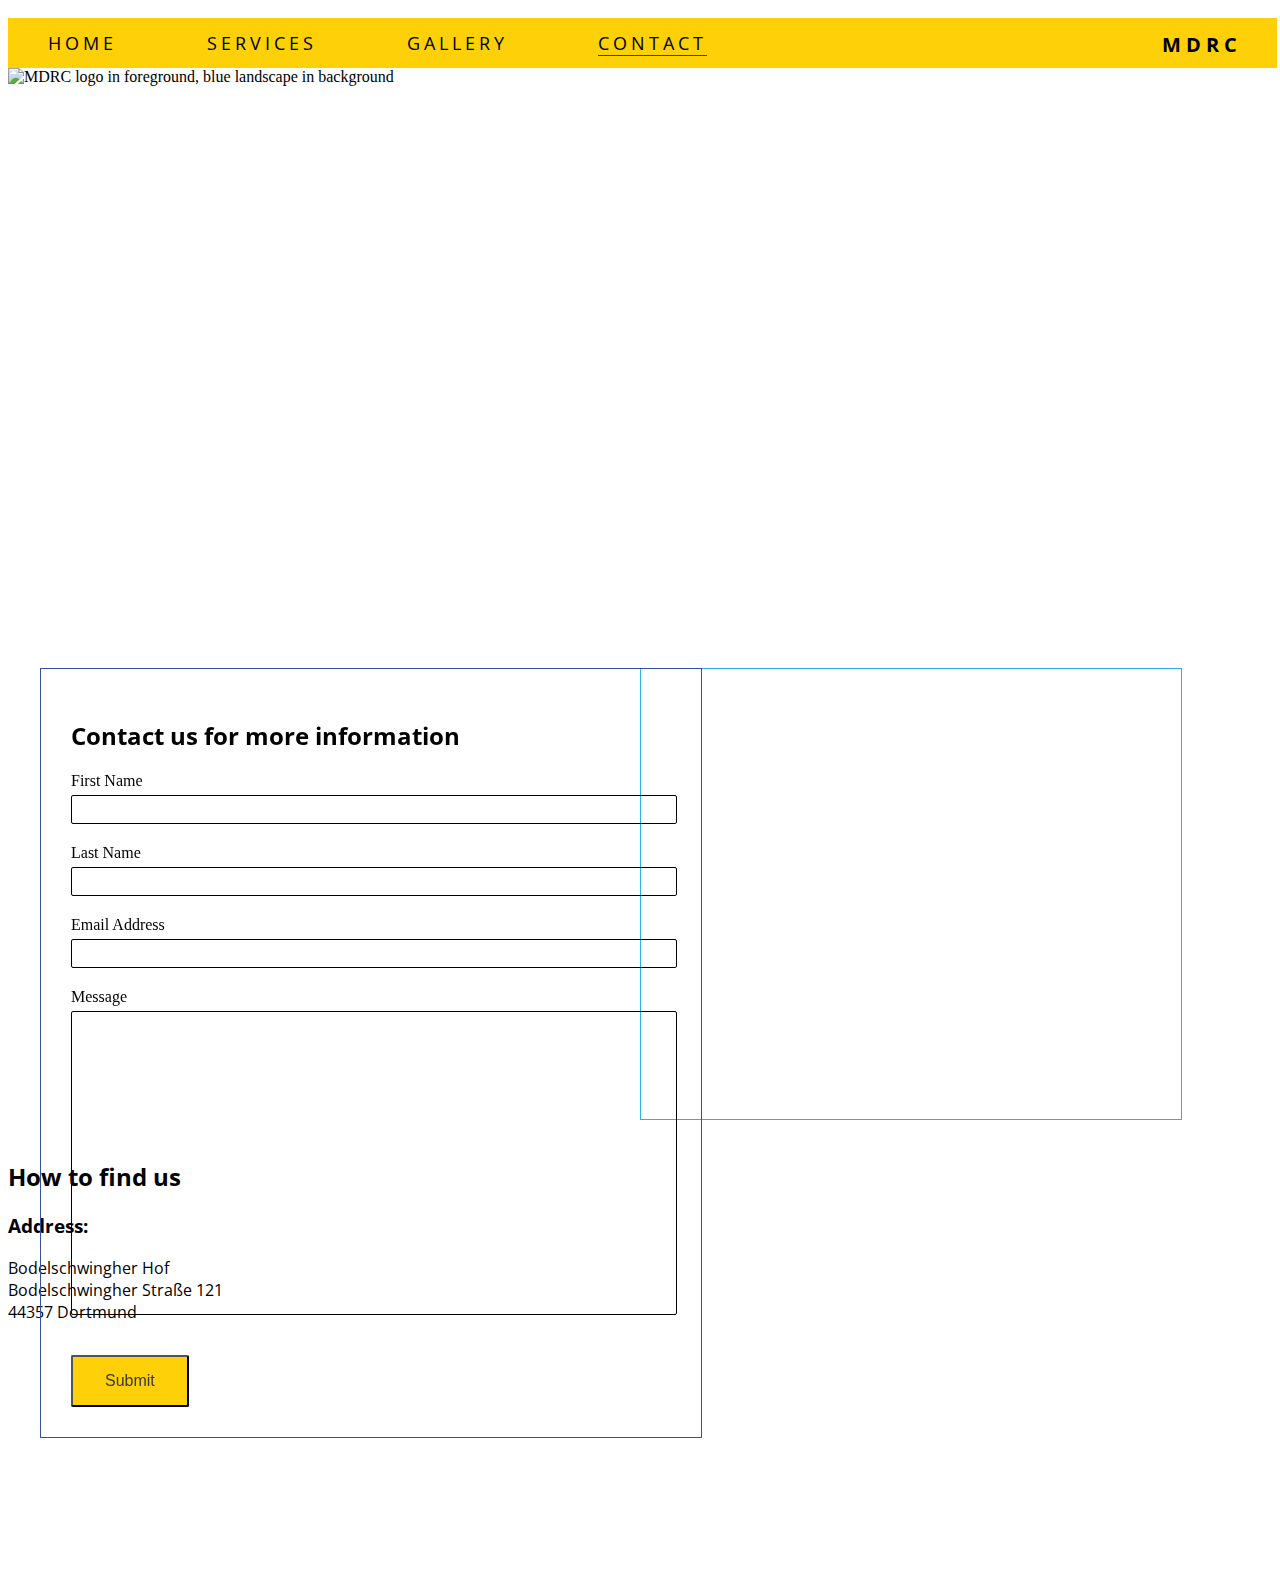
==== contact.html @ e0f1fde0 "Contact form changes" ====
<!DOCTYPE html>
<html lang="en">
<head>
    <meta charset="UTF-8">
    <meta http-equiv="X-UA-Compatible" content="IE=edge">
    <meta name="viewport" content="width=device-width, initial-scale=1.0">
    <title>Document</title><!-- CSS Link -->
    <link rel="stylesheet" href="assets/css/style.css">
    <title>Milford and District Resource Centre | Contact</title>
         <a href="index.html" aria-label="Takes you back to the home page.">  
         <h1 id="logo" >MDRC</h1> 
         </a> 
<!-- favicon -->
    <link rel="icon" href="assets/images/favicon-16x16.png" type="image/png">
<!--- Navigation --->
    <nav>
        <ul id="menu">
            <li>
            <a href="index.html"> Home </a>
            </li>
            <li>
            <a href="services.html"> Services </a>
             </li>
            <li>
            <a href="gallery.html"> Gallery </a>
            </li>
            <li>
            <a href="contact.html" class="active"> Contact </a>
            </li>
        </ul>
    </nav>
<!-- header -->
    <header>
        <section id="header-image">
             <img src="assets/images/contact-page.png" class="header-image" alt="MDRC logo in foreground, blue landscape in background">   
        </section>
    </header>
<body>
    <section class="form-section">
        <form class="contact-form" method="POST" action="https://formdump.codeinstitute.net/">
            <h2>Contact us for more information</h2>
            <label for="fname">First Name</label>
            <input id="fname" class="text-input" type="text" name="first_name" required />
            <label for="lname">Last Name</label>
            <input id="lname" class="text-input" type="text"  name="last_name" required />
            <label for="email">Email Address</label>
            <input id="email" class="text-input" type="email" name="email_address" required/>
            <label for="message">Message</label>
            <input id="message" class="message-input" type="text" name="message" required/>
            
            <input class="submit-button"  type="submit" value="Submit"/>
        </form>

 <!------embeded Google Maps -------->  
        <section id="map">
            <div class="flex-grow-1 border border-2 rounded mb-3 ratio ratio-16x9">
                <iframe src="https://www.google.com/maps/embed?pb=!1m14!1m8!1m3!1d9133.414875363636!2d-7.6994824!3d55.0895701!3m2!1i1024!2i768!4f13.1!3m3!1m2!1s0x0%3A0x1295c52d66ece440!2sMilford%20%26%20District%20Resource%20Centre!5e0!3m2!1sen!2sie!4v1636887303300!5m2!1sen!2sie" width="600" height="450" style="border:0;" allowfullscreen="" loading="lazy"></iframe></div>
        </section> 
        
        <div class="find-us">
            <h2 class="find-us-heading">How to find us</h2>
            <div class="row">
                <div class="col-3 col-md-4 col-lg-3">
                    <h3 class="fs-6">Address:</h3>
                </div>
                <div class="col-9">
                    <p>
                        Bodelschwingher Hof
                        <br>
                        Bodelschwingher Straße 121
                        <br>
                        44357 Dortmund
                    </p>
                </div>
            </div>
 </section> 
    
</body>
</html>
---- assets/css/style.css ----
@import url('https://fonts.googleapis.com/css2?family=Open+Sans&display=swap');

/*--- Logo ---*/

#logo {
    float:right;
    text-transform: uppercase;
    letter-spacing: 5px;
    text-decoration: none;
    color: black;
    font-size: 20px;
    font-family: Open Sans ;
    margin-right: 30px;
    margin-bottom: 10px;}

/* ---- Heading ----*/

h1, h2, h3, p, nav, menu{
                        font-family: Open Sans;}

/* Header Image */

#header-image {
            height: 550px;
            width: 100%;
            overflow: hidden;
            position: relative;}

/* Navigation */

nav{
    height: 5px;
    width: 100%;}

nav ul {background-color: #fdd008;
        width: 97.2%;
        height:50px;}

#menu {
        font-size: 110%;
        letter-spacing: 4px;}

#menu {
        line-height: 50px;}

#menu li {
         text-transform: uppercase;
         float: left;
         list-style-type: none;
         margin-right: 90px;}

#menu a {
    text-decoration: none;
    color: inherit;}

#menu a:hover {
    border-bottom: 1px solid #3a3a3a;}

.active {
    border-bottom: 1px solid #3a3a3a;}

/*---- Welcome ----*/

#welcome h1 {
        text-align: center;
        padding-top: 20px;
        padding-bottom: 20px;
        text-transform: uppercase;}

#welcome p {
        width: 70%;
        text-align: justify;
        padding-left: 200px;}

#welcome {
       padding-bottom: 20px;}

/*---- about us text ----*/

#about-us {
        background-color: #fff;
        width: 100%;
        height: inherit;}

#about-us h1 {
        margin-left: 45%;
        padding-top: 20px;
        padding-bottom: 10px;
        text-transform: uppercase;}  

.about p {
        width: 40%;
        float: left;
        padding-left: 175px;
        text-align: justify;}

.about img {
        width: 30%;
        padding-right: 20px;
        height: 350px;
        padding-left: 70px;
        margin-bottom: 10px;}

/*---- Meet the Team ----*/

#meet-the-team {
        width:100%;}

#meet-the-team h1 { 
        padding-top: 80px;
        padding-bottom: 10px;
        text-transform: uppercase;
        padding-left: 45%;} 

#meet-the-team img {
        border-radius:50%;
        height: 200px;
        width: 200px;}
figure {
     padding: 4px;
     margin: auto;}

figcaption {
    background-color: white;
    color: black;
    font-style: italic;
    padding: 2px;
    text-align: center;
    width: 250px;}

/*---- Richard -----*/

.richard figcaption {
    margin-top: 10px;
    margin-right: 30px;}

 .richard {
        margin-left:190px;
        float: left;}

.richard img{
        margin-left: 10px;
        border-radius: 50%;}

/*---- Jean ----*/

.jean {
        margin-left: 110px;
        float: left;}

.jean img {
        margin-left: 25px;
        border-radius: 50%; }

.jean figcaption {
      margin-top: 10px;
     padding-left: 10px;}

/*---- Lesley ----*/

.lesley img {
    margin-left: 160px;
    border-radius: 50%;}

.lesley figcaption {
    margin-top: 10px;
    margin-left: 990px;}

/* ----Lynette ----*/

.lynette figcaption {
    margin-top: 10px;
    padding-right: 10px;}

.lynette{
        margin-left:190px;
        float: left;}

.lynette img{
        margin-left: 10px;
        border-radius: 50%;}

/*---- Noelle ----*/

.noelle {
        margin-left: 130px;
        float: left;}

.noelle img {
        margin-left: 25px;
        border-radius: 50%;}

.noelle figcaption {
      margin-top: 10px;
     padding-left: 10px;}

/*---- Declan ----*/

.declan img {
    margin-left: 160px;
    border-radius: 50%;}

.declan figcaption {
    margin-top: 10px;
    margin-left: 990px;}

/* Footer/ social networks */
/* footer */

#home-footer {
    height: 20px;
    background-color: #fdd008;
    margin-top: 150px;}

.social-media {
    text-align: center;}

.social-media > li {
    display: inline;}

.social-media i {
    font-size: 200%;
    margin: 1%;
    padding: 5%;
    color: black;}

/* -------------------- Gallery ----------------------- */

.gallery-heading {
    padding-left: 15%;
    text-transform: uppercase;
    padding-top: 20px;
    padding-bottom: 20px;}

#gallery-header{
    padding-left: 40px;
    width:90%;}

/* ----- Gallery Images Style -----*/
#gallery-photos {
    clear: both;
    column-count: 2;
    column-gap: 2; }

#gallery-photos > img {
    width: 100%;
padding-top: 15px;}

#gallery-footer {
    height: 20px;
    background-color: #fdd008;
    margin-top: 100px;}

/* -------------------- Services Page -------------------- */

#services-header-image {
    height: 575px;
    width: 100%;
    overflow: hidden;
    position: relative;}

#services-welcome h1, h4{
    text-align: center;
    padding-top: 20px;
    padding-bottom: 20px;
    text-transform: uppercase;
    margin-left:15%;
    width: 70%;}

#services-welcome p {
    width: 70%;
    text-align: justify;
    padding-left: 200px;}

#services-welcome {
   padding-bottom: 50px;}

#section1 {
    background-color: #2EB0E5;
    Width: 28%;
    height:  300px;
    float: left;
    margin-left: 20px;
    text-align: center;}

#section2 {
    background-color: #fff;
    Width:  28%;
    height: 300px;
    float: left;
    margin-left:100px;
    text-align: center;}

#section3 {
    background-color: #2EB0E5;
    Width:  28%;
    height: 300px;
    float: right;
    margin-right: 20px;
    text-align: center;}

#section4 {
    background-color: #fff;
    Width:  28%;
    height: 270px;
    float: left;
    margin-left: 20px;
    text-align: center;}

#section5 {
    background-color: #2EB0E5;
    Width:  28%;
    height: 300px;
    float: left;
    margin-left: 100px;
    text-align: center;}

#section6 {
    background-color: #fff;
    Width:  28%;
    height: 300px;
    float: right;
    margin-right: 20px;
    text-align: center;}

#services-list h2 {
    margin-top: 40px;
    padding-bottom: 20px;
    padding-right: 10px;
    padding-left:10px;}

#services-list p {
    padding-right: 20px;
    padding-left:20px;}

#services-list {
    margin-bottom: 80px;}

/*-----Contact Button------*/    
.btn-btn-outline-primary{
    color: #0B0B45;}

#services-footer {
    height: 20px;
    background-color: #fdd008;
    margin-top: 700px;}

/*---------------------- Contact Page  -----------------------------*/

/*---- Love running project code -----*/
/* ---- Form ----*/ 
.form-section {
    clear: left;
    background-size: cover;
    background-position: center;
    height: 900px;}

.contact-form {
    margin: 0 5% 0 0;
    color: black;
    border: 1px solid #3850a2;
    max-width: 600px;
    position: absolute;
    left: 40px;
    padding: 30px;
}

.contact-form > h2 {
    color:black;
    margin-bottom: 20px;
}

.text-input {
    background: transparent;
    color: #fafafa;
    width: 100%;
    height: 25px;
    margin: 5px 0 20px 0;
    border: 1px solid black;
    border-radius: 2px;}

.message-input{
    background: transparent;
    color: #fafafa;
    width: 100%;
    height: 300px;
    margin: 5px 0 20px 0;
    border: 1px solid black;
    border-radius: 2px;
}

.text-input:hover {
    border-color: #2EB0E5;
}

.submit-button {
    margin-top: 20px;
    border-radius: 2px;
    padding: 15px 32px 15px 32px;
    text-align: center;
    font-size: 100%;
    background-color: #fdd008;
    color: #3a3a3a;
    display: block;
}

#contact-header-image{
    height: auto;}

#image-contact{
    height: 575px;
    width: 100%;
    overflow: hidden;
    position: relative;}

#contact-header{
    padding-left:25%; 
    text-transform: uppercase;}

#contact-info{
    margin-left: 60px; 
    text-transform: uppercase;
    width: 40%;
    float: right;}

/* --- Map ---*/

#map {
    max-width: 70%;
    margin-left: 50%; 
    margin-top: 50px;
    margin-bottom: 40px;
    width:42.7%; 
    height:50%;
    border:#2EB0E5 1px solid;} 

#contact-footer {
    height: 20px;
    background-color: #fdd008;
    margin-top: 100px;}

                     /*-------Media Queries (Tablet)--------*/

                            /* Home page */

@media screen and (max-width:828px) {

    /* --------Header Image-------- */
#header-image {
    height: 500px;
    width: 90%;
    overflow: hidden;
    position: relative;
    margin-left: 40px;
    padding-top: 40px; }

/* -----Navigation -------*/
nav{ height: 10px;
     width: 100%;}

nav ul {background-color: #fdd008;
        width: 95%;
        height:60px;}

#menu {
    font-size: 16px;
    letter-spacing: 4px;}

#menu {
    line-height: 10px;}

#menu li {
    text-transform: uppercase;
    float: left;
    list-style-type: none;
    margin-right: 50px;
    padding-top:25px;}

#menu a {
    text-decoration: none;
    color: inherit;}

#menu a:hover {
    border-bottom: 1px solid #3a3a3a;}

/* -------------- Welcome ----------------- */

#welcome h1 {
    text-align: center;
    padding-top: 20px;
    padding-bottom: 20px;
    text-transform: uppercase;}

#welcome p {
    width: 90%;
    text-align: justify;
    padding-left: 40px;}

#welcome {
    padding-bottom: 20px;}

/* -----about us text----- */

#about-us {
    background-color: #fff;
    width: 100%;
    height: inherit;}

#about-us h1 {
    float:left;
    padding-top: 20px;
    padding-bottom: 20px;
    text-transform: uppercase;
    margin-left: 42%;}  

.about p {
    padding-top: 10px;
    width: 90%;
    float: left;
    padding-left: 40px;
    text-align: justify;}

.about img {
    width: 60%;
    padding-right: 20px;
    height: 350px;
    padding-left: 140px;}

/* -----Meet the Team------ */
#meet-the-team h1{
    padding-left: 260px;
    font-size: 30px;}

#meet-the-team {
    width:100%;
    margin-top:20px;} 

#meet-the-team img {
    border-radius: 50%;
    height: 200px;
    width: 200px;}

figcaption {
    font-size: large;
    width: 300px;
    margin-left:10px;}

/*----- Richard -----*/

.richard {
    float: left;
    margin-left: 2px;}

.richard  img{
    float: left;
    margin-left: 10px;
    padding-bottom: 10px;}

.richard figcaption{
    float:right;
    text-align: left;
    font-size: 24px;
    padding-left: 20px;
    width: 450px;
    padding-top:40px;}

/* ---- Jean -----*/

.jean {
    float: right;}

.jean img{
    float: right;
    padding-bottom: 10px;
    margin-left:20px;}

.jean figcaption{
    margin-left: 10px;
    text-align: right;
    width: 690px;;
    font-size: 24px;
    padding-top:40px;}
 
/*--- Lesley ---*/

.lesley {
    float: left;}

.lesley img{
    float: left;
    padding-bottom: 5px;
    margin-left: 10px;
    padding-right: 20px;
    border-radius: 50%;}

.lesley figcaption{
    text-align: left;
    width: 670px;
    margin-left: 30px;
    font-size: 24px;
    padding-top:40px;}

/*--- Lynette ----*/
.lynette {
    float: right;}

.lynette img{
    float: right;
    margin-left: 10px;
    padding-bottom: 10px;}

.lynette figcaption{
   margin-left: 10px;
    padding-top: 20px;
    text-align: right;
    width: 690px;
    font-size: 24px;
    padding-top:40px;}

/*--- Noelle ----*/

.noelle{
    float: left;
    margin-left: 20px;}

.noelle img{
    float: left;
    margin-left: 1px;
    padding-bottom: 10px;}

.noelle figcaption{
    padding-top: 20px;
    float:right;
    text-align: left;
    width: 476px;
    font-size: 24px;
    padding-top:40px;}

/* --- Declan ---- */

.declan{
    float: right;}

.declan img{
    float: right;
    margin-left: 10px;
    padding-bottom: 10px;}

.declan figcaption{
    text-align: right;
    margin-right: 40px;
    width: 670px;
    font-size: 24px;
    padding-top:40px;}

/* Footer/ social networks */
/* footer */

#home-footer {
    height: 10px;
    background-color: #fdd008;
    padding-top:20px;
    margin-top: 1304px;}

.social-media {
    text-align: center;}

.social-media > li {
    display: inline;}

.social-media i {
    font-size: 200%;
    margin: 1%;
    padding: 5%;
    color: black;}

/* -------------------- Services Page -------------------- */

#services-header-image{
    height: 500px;
    width: 710px;
    overflow: hidden;
    position: relative;
    padding-left: 20px;
    padding-top: 20px;}

#services-list{
    padding-bottom: 1400px;}

#services-welcome h1, h4{
    text-align: center;
    padding-top: 20px;
    padding-bottom: 20px;
    text-transform: uppercase;
    margin-left:15%;
    width: 70%;}

#services-welcome p {
    width: 90%;
    text-align: justify;
    padding-left: 30px;
    font-size: 20px;}

#services-welcome {
   padding-bottom: 10px;}

#h4 {
    font-size: 20px;}

#section1 {
    background-color: #2EB0E5;
    Width: 90%;
    height: 300px;
    float: left;
    margin-left: 40px;
    text-align: center;}

#section2 {
    background-color: #fff;
    Width: 90%;
    height: 300px;
    float: left;
    margin-left: 40px;
    text-align: center;}

#section3 {
    background-color: #2EB0E5;
    Width: 90%;
    height: 300px;
    float: left;
    margin-left: 40px;
    text-align: center;}

#section4 {
    background-color: #fff;
    Width: 90%;
    height: 350px;
    float: left;
    margin-left: 40px;
    text-align: center;}

#section5 {
    background-color: #2EB0E5;
    Width: 90%;
    height: 330px;
    float: left;
    margin-left: 40px;
    text-align: center;}

#section6 {
    background-color: #fff;
    Width: 90%;
    height: 300px;
    float: left;
    margin-left: 40px;
    text-align: center;}

#services-list h2 {
    margin-top: 40px;
    padding-bottom: 20px;
    padding-right: 10px;
    padding-left:10px;}

#services-list p {
    padding-right: 20px;
    padding-left:20px;}

#services-list {
    margin-bottom: 80px;}

#services-footer{
    margin-top:440px;}

/* --------------Gallery Page ---------------- */
/*--- Gallery Header ----*/

.gallery-header{
    height: 500px;
    width: 720px;
    overflow: hidden;
    position: relative;
    padding-left: 20px;
    padding-top: 20px;}

.gallery-heading{
    padding-right: 20%;
    text-align: center;}

/*--- Gallery Photos ---*/

#gallery-photos {
    clear: both;
    column-count: 1;
    column-gap: 0;}

#gallery-photos > img {
    width: 100%;}

/*---------------------- Contact Page  -----------------------------*/

#image-contact{
    height: 500px;
    width: 720px;
    overflow: hidden;
    position: relative;
    padding-left: 20px;
    padding-top: 20px;}

#contact-header{
    text-transform: uppercase;
    text-align: center;
    padding-right: 25%;}

#contact-info{
    margin-left: 40px; 
    text-transform: uppercase;
    width: 40%;
    float: left;
    text-align: left;
    padding-bottom: 20px;}

/*--- Form ---*/ 

#contact-form-p  {
    margin-left: 1px;
    margin-top: 10px; }

#contact-form {
    padding-top: 60px;}

input {
        margin-top: 20px;
        padding-left:10px;}
    
#form{ 
        text-align: left;
        width: 100%;
        margin-left: 40px;
        padding-top: 40px;}
    
#form h1{
        text-transform: uppercase;}

/*-- Map --*/

#map {
    margin-left: 40px;
    width:100%; 
    height:300px;}
}

 /* Mobile phone media querie */

@media screen and (max-width:375px) {

        /* Header Image */

#header-image {
    height: 500px;
    width: 320px;
    margin-left:20px;
    padding-top: 20px;}

/* -----Navigation------ */

nav{
    height: 10px;
    width: 94%;}

nav ul {background-color: #fdd008;
        width: 95%;
        height:70px;}

#menu {
    font-size: 90%;
    letter-spacing: 4px;}

#menu {
    line-height: 15px;}

#menu li {
    text-transform: uppercase;
    float: left;
    list-style-type: none;
    margin-right: 90px;
    padding-top: 2px;}

#menu a {
    text-decoration: none;
    color: inherit;}

#menu a:hover {
    border-bottom: 1px solid #3a3a3a;}

#logo{ padding-top: 10px}

/* -------------- Welcome ----------------- */

#welcome h1 {
        text-align: center;
        padding-top: 20px;
        padding-bottom: 20px;
        text-transform: uppercase;}

#welcome p {
        width: 90%;
        text-align: justify;
        padding-left: 20px;}

#welcome {
       padding-bottom: 20px;}

/* ------about us text------ */

#about-us {
        background-color: #fff;
        width: 100%;
        height: inherit;}

#about-us h1 {
        float:left;
        padding-top: 20px;
        padding-bottom: 20px;
        text-transform: uppercase;
        margin-left: 33%;}    

.about p {
        padding-top: 10px;
        width: 90%;
        float: left;
        padding-left: 20px;
        text-align: justify;}

.about img {
        width: 90%;
        padding-right: 20px;
        height: 270px;
        padding-left: 20px;}

/*----- Meet the Team -----*/

#meet-the-team h1{
    padding-left: 22%;}

#meet-the-team {
    margin-left: 1px;
    width:100%;
    margin-top:20px;}  

#meet-the-team img {
    border-radius: 50%;
    height: 100px;
    width: 100px;}
figcaption {
    font-size: small;
    width: 180px;
    margin-left:10px;}

/* --- Richard ---- */

.richard {
    float: left;}

.richard img{
    float: left;
    margin-left: 10px;
    padding-bottom: 10px;
    padding-top: 30px;}

.richard figcaption{
    padding-bottom: 10px;
    float:right;
    text-align: left;
    font-size: 16px;
    width:174px;}

/*-- Jean --*/

.jean {
    float: right;}

.jean img{
    float: right;
    padding-bottom: 10px;
    margin-left:20px;
    padding-top: 30px;}

.jean figcaption{
    margin-left: 10px;
    text-align: right;
    font-size: 16px;
    width:355px;
    margin-top: 10px;} 

 /*-- Lesley ---*/

.lesley {
    float: left;}

.lesley img{
    float: left;
    padding-bottom: 5px;
    border-radius: 50%;
    padding-top: 40px;} 
  
.lesley figcaption{
    padding-bottom: 10px;
    float:right;
    text-align: left;
    font-size: 16px;
    width:174px;}

/*-- Lynette ---*/    

.lynette {
    float: right;}

.lynette img{
    float: right;
    margin-left: 10px;}

.lynette figcaption{
   margin-left: 10px;
    padding-top: 20px;
    text-align: right;
    font-size: 16px;
    width:344px;}

/* --- Noelle ---*/

.noelle{
    float: left;
    margin-left: 20px;}


.noelle img{
    float: left;
    margin-left: 1px;
    padding-bottom: 10px;
    padding-top: 10px;}

.noelle figcaption{
    padding-top: 20px;
    float:right;
    text-align: left;
    font-size: 16px;
    width:208px;}

/*-- Declan --*/

.declan{
    float: right;}

.declan img{
    float: right;
    margin-left: 10px;
    padding-bottom: 10px;
    padding-top: 30px;}

.declan figcaption{
    
    text-align: right;
    margin-right: 40px;
    font-size: 16px;
    width:305px;}

/* Footer/ social networks */
/* footer */

#home-footer {
    height: 5px;
    background-color: #fdd008;
    margin-top:860px;}

.social-media {
        text-align: center;}

.social-media > li {
    display: inline;}

.social-media i {
    font-size: 200%;
    margin: 1%;
    padding: 5%;
    color: black;}

/* -------------------- Services Page -------------------- */

#services-header-image {
    height: 500px;
    width: 320px;
    padding-right: 10px;}
   
#services-welcome h1, h4{
    text-align: center;
    padding-top: 20px;
    padding-bottom: 20px;
    text-transform: uppercase;
    margin-left:15%;
    width: 70%;}

#services-welcome p {
    width: 90%;
    text-align: justify;
    padding-left: 20px;}

#services-welcome {
   padding-bottom: 10px;}

#section1 {
    background-color: #2EB0E5;
    Width: 90%;
    height: 400px;
    float: left;
    margin-left: 20px;
    text-align: center;}

#section2 {
    background-color: #fff;
    Width: 90%;
    height: 350px;
    float: left;
    margin-left: 20px;
    text-align: center;}

#section3 {
    background-color: #2EB0E5;
    Width: 90%;
    height: 350px;
    float: left;
    margin-left: 20px;
    text-align: center;}

#section4 {
    background-color: #fff;
    Width: 90%;
    height: 350px;
    float: left;
    margin-left: 20px;
    text-align: center;}

#section5 {
    background-color: #2EB0E5;
    Width: 90%;
    height: 350px;
    float: left;
    margin-left: 20px;
    text-align: center;}

#section6 {
    background-color: #fff;
    Width: 90%;
    height: 400px;
    float: left;
    margin-left: 20px;
    text-align: center;}

#services-list h2 {
    margin-top: 40px;
    padding-bottom: 20px;
    padding-right: 10px;
    padding-left:10px;}

#services-list p {
    padding-right: 20px;
    padding-left:20px;}

#services-list {
    margin-bottom: 80px;}

#services-footer {
    height: 10px;
    background-color: #fdd008;
    margin-bottom: 5px;
    margin-top: 800px;}

/* --------------Gallery Page ---------------- */

.gallery-header {
    width: 320px;}

.gallery-heading {
    text-transform: uppercase;
    padding-top: 20px;
    padding-bottom: 20px;
    text-align: center;}

#gallery-photos {
    clear: both;
    column-count: 1;
    column-gap: 0;}

#gallery-photos > img {
    width: 100%;}

#header-image-gallery{
    height: 560px;
    width: 100%;
    overflow: hidden;
    position: relative;
    margin-left: 10px;}

#gallery-footer{
    margin-top: 10px;}

/*---------------------- Contact Page  -----------------------------*/

#image-contact{
    height: 575px;
    width: 90%;
    overflow: hidden;
    position: relative;}

#contact-header h1{
    margin-left: 10px;
    text-align: center;}

#contact-info{
    margin-left: 105px; 
    text-transform: uppercase;
    width: 40%;
    float: left;
    text-align: center;
    margin-bottom: 20px;}

/* From */

#contact-form{
    margin-left: 0px; 
    margin-top: 20px;}

.contact-button {
        margin-top: 40px;}
    
#form{ 
        text-align: left;
        width: 100%;
        margin-left: 10px;}
    
/* ----- Map ----*/    

#map {
   margin-top: 50px;
    margin-bottom: 450px;
    margin-left: 30px;
    width:100%; 
    height:300px;}
}
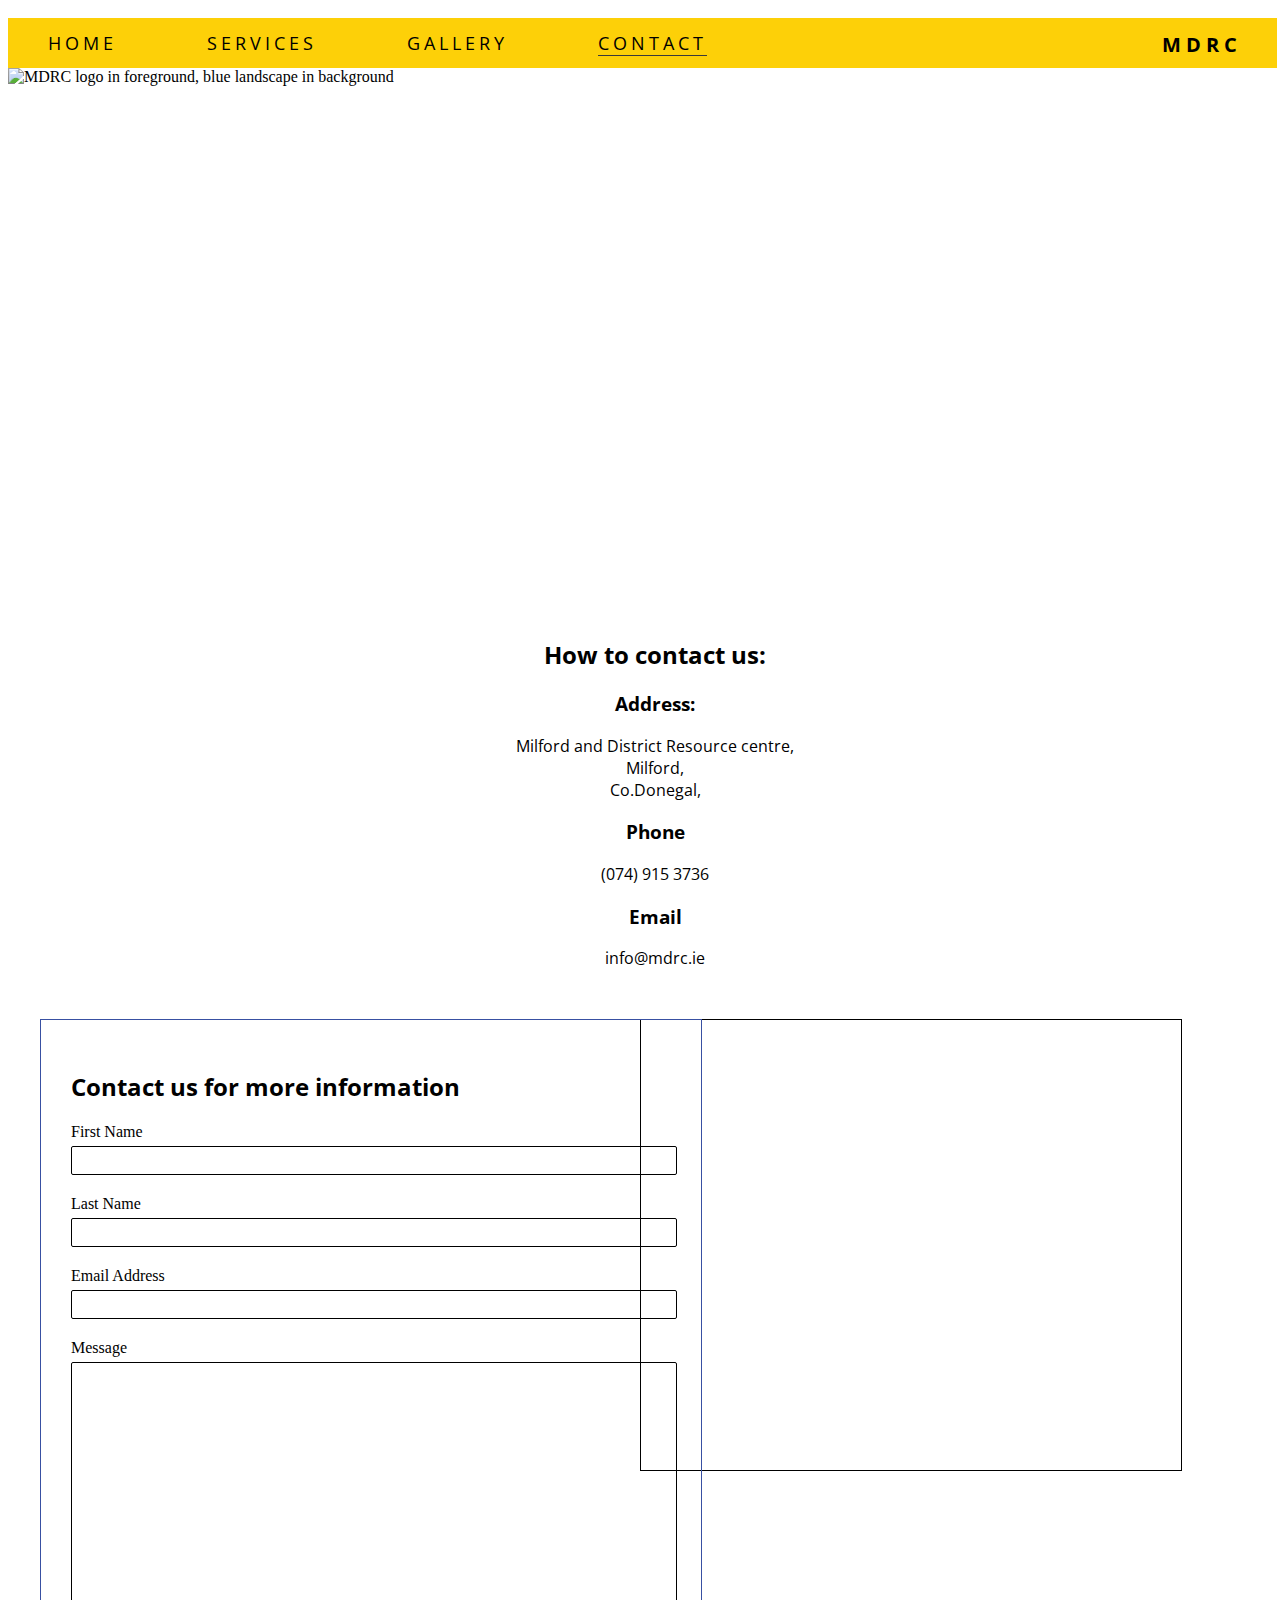
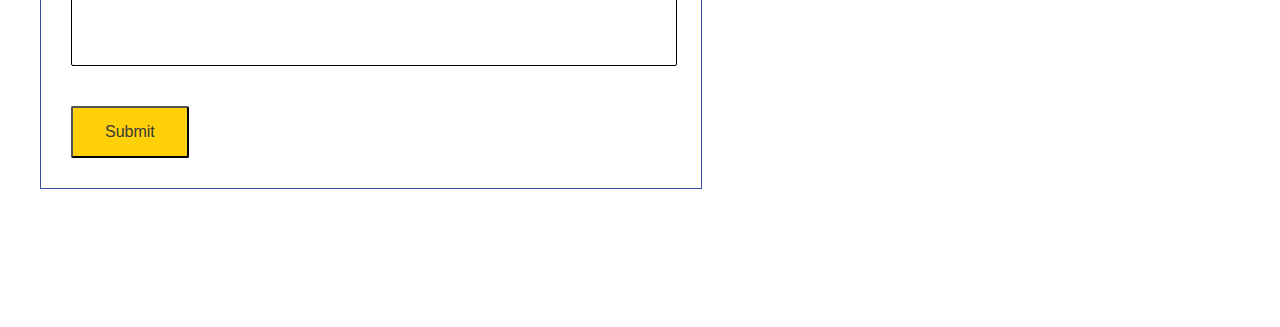
==== commit 24704ee1: "Add style to contact form" ====
--- a/contact.html
+++ b/contact.html
@@ -36,6 +36,30 @@
         </section>
     </header>
 <body>
+    <div class="contact-us">
+        <h2>How to contact us:</h2>
+        <div class="content1">
+        <h3>Address:</h3>
+        <p>
+        Milford and District Resource centre,
+        <br>
+        Milford,
+        <br>
+        Co.Donegal,
+        </p></div>
+        <div class="content2">
+        <h3>Phone</h3>
+        <p>
+        (074) 915 3736
+        </p></div>
+        <div class="content3">
+        <h3>Email</h3>
+        <p>
+        info@mdrc.ie
+        </p></div>
+    </div>    
+    </div>
+            
     <section class="form-section">
         <form class="contact-form" method="POST" action="https://formdump.codeinstitute.net/">
             <h2>Contact us for more information</h2>
@@ -56,23 +80,6 @@
             <div class="flex-grow-1 border border-2 rounded mb-3 ratio ratio-16x9">
                 <iframe src="https://www.google.com/maps/embed?pb=!1m14!1m8!1m3!1d9133.414875363636!2d-7.6994824!3d55.0895701!3m2!1i1024!2i768!4f13.1!3m3!1m2!1s0x0%3A0x1295c52d66ece440!2sMilford%20%26%20District%20Resource%20Centre!5e0!3m2!1sen!2sie!4v1636887303300!5m2!1sen!2sie" width="600" height="450" style="border:0;" allowfullscreen="" loading="lazy"></iframe></div>
         </section> 
-        
-        <div class="find-us">
-            <h2 class="find-us-heading">How to find us</h2>
-            <div class="row">
-                <div class="col-3 col-md-4 col-lg-3">
-                    <h3 class="fs-6">Address:</h3>
-                </div>
-                <div class="col-9">
-                    <p>
-                        Bodelschwingher Hof
-                        <br>
-                        Bodelschwingher Straße 121
-                        <br>
-                        44357 Dortmund
-                    </p>
-                </div>
-            </div>
  </section> 
     
 </body>
--- a/assets/css/style.css
+++ b/assets/css/style.css
@@ -404,25 +404,6 @@
     display: block;
 }
 
-#contact-header-image{
-    height: auto;}
-
-#image-contact{
-    height: 575px;
-    width: 100%;
-    overflow: hidden;
-    position: relative;}
-
-#contact-header{
-    padding-left:25%; 
-    text-transform: uppercase;}
-
-#contact-info{
-    margin-left: 60px; 
-    text-transform: uppercase;
-    width: 40%;
-    float: right;}
-
 /* --- Map ---*/
 
 #map {
@@ -432,12 +413,23 @@
     margin-bottom: 40px;
     width:42.7%; 
     height:50%;
-    border:#2EB0E5 1px solid;} 
+    border:black  1px solid;} 
 
 #contact-footer {
     height: 20px;
     background-color: #fdd008;
     margin-top: 100px;}
+
+    /*----Find us ----*/
+
+.contact-us{
+    text-align: center;
+    padding-left:30px;
+}    
+
+.content1 .content2 .content3{
+    float:right;
+}
 
                      /*-------Media Queries (Tablet)--------*/
 
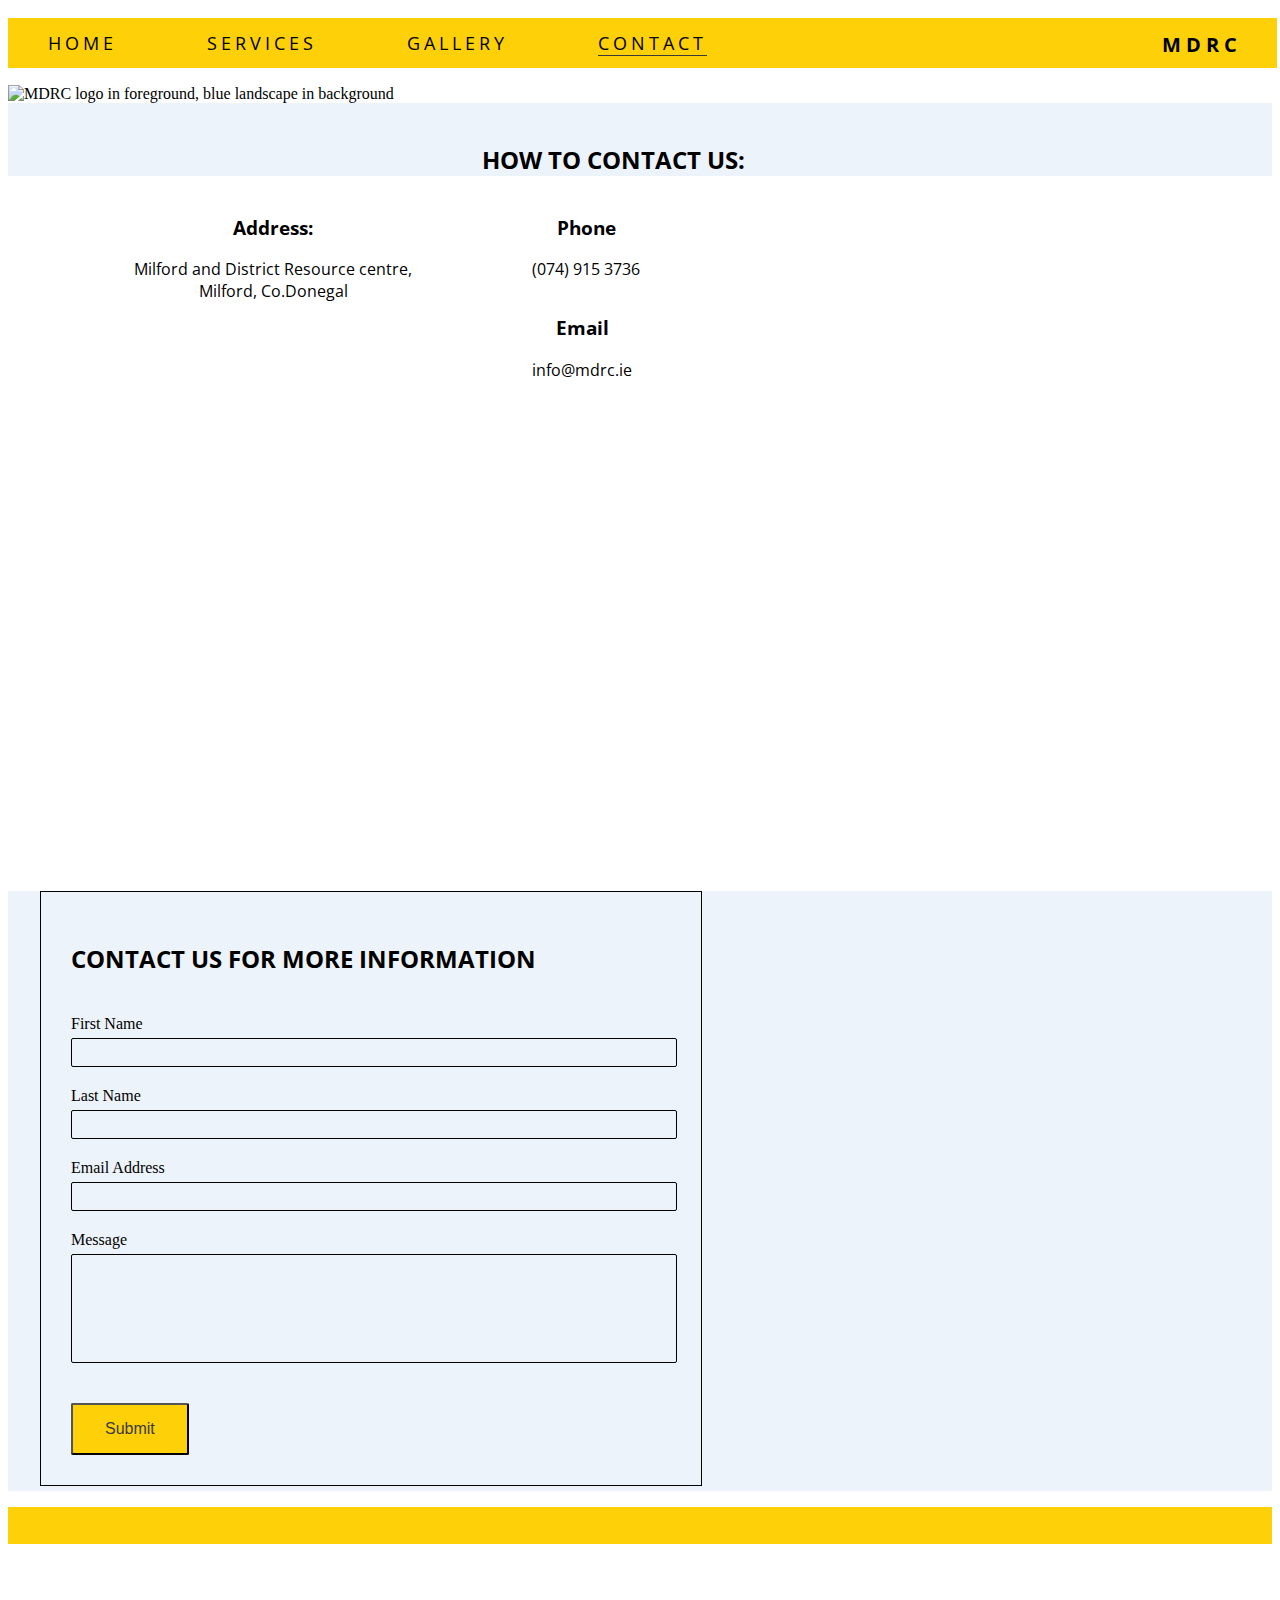
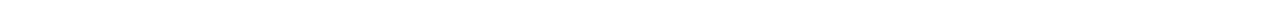
==== commit f82b3c15: "Add final changes to contact page on tablet" ====
--- a/contact.html
+++ b/contact.html
@@ -4,9 +4,9 @@
     <meta charset="UTF-8">
     <meta http-equiv="X-UA-Compatible" content="IE=edge">
     <meta name="viewport" content="width=device-width, initial-scale=1.0">
-    <title>Document</title><!-- CSS Link -->
+    <title>Milford and District Resource Centre | Contact</title>
+<!-- CSS Link -->
     <link rel="stylesheet" href="assets/css/style.css">
-    <title>Milford and District Resource Centre | Contact</title>
          <a href="index.html" aria-label="Takes you back to the home page.">  
          <h1 id="logo" >MDRC</h1> 
          </a> 
@@ -32,7 +32,7 @@
 <!-- header -->
     <header>
         <section id="header-image">
-             <img src="assets/images/contact-page.png" class="header-image" alt="MDRC logo in foreground, blue landscape in background">   
+             <img src="assets/images/contact-page.png" id="responsive" alt="MDRC logo in foreground, blue landscape in background">   
         </section>
     </header>
 <body>
@@ -43,9 +43,7 @@
         <p>
         Milford and District Resource centre,
         <br>
-        Milford,
-        <br>
-        Co.Donegal,
+        Milford, Co.Donegal
         </p></div>
         <div class="content2">
         <h3>Phone</h3>
@@ -58,8 +56,15 @@
         info@mdrc.ie
         </p></div>
     </div>    
-    </div>
-            
+
+ <!------embeded Google Maps -------->  
+        <section id="map">
+            <div class="flex-grow-1 border border-2 rounded mb-3 ratio ratio-16x9">
+                <iframe src="https://www.google.com/maps/embed?pb=!1m14!1m8!1m3!1d9133.414875363636!2d-7.6994824!3d55.0895701!3m2!1i1024!2i768!4f13.1!3m3!1m2!1s0x0%3A0x1295c52d66ece440!2sMilford%20%26%20District%20Resource%20Centre!5e0!3m2!1sen!2sie!4v1636887303300!5m2!1sen!2sie" width="600" height="450" style="border:0;" allowfullscreen="" loading="lazy"></iframe></div>
+        </section> 
+
+<!---Love Running Form-->        
+ </section>            
     <section class="form-section">
         <form class="contact-form" method="POST" action="https://formdump.codeinstitute.net/">
             <h2>Contact us for more information</h2>
@@ -74,13 +79,24 @@
             
             <input class="submit-button"  type="submit" value="Submit"/>
         </form>
-
- <!------embeded Google Maps -------->  
-        <section id="map">
-            <div class="flex-grow-1 border border-2 rounded mb-3 ratio ratio-16x9">
-                <iframe src="https://www.google.com/maps/embed?pb=!1m14!1m8!1m3!1d9133.414875363636!2d-7.6994824!3d55.0895701!3m2!1i1024!2i768!4f13.1!3m3!1m2!1s0x0%3A0x1295c52d66ece440!2sMilford%20%26%20District%20Resource%20Centre!5e0!3m2!1sen!2sie!4v1636887303300!5m2!1sen!2sie" width="600" height="450" style="border:0;" allowfullscreen="" loading="lazy"></iframe></div>
-        </section> 
  </section> 
-    
+ <!------- Contact Footer -------->
+ <div id="contact-footer">
+     <footer>
+         <ul class="social-media">
+             <li>
+                 <a href="https://www.facebook.com/MilfordDRC" target="_blank" rel="noopener" aria-label="Visit our Facebook page (opens in a new tab)"><i class="fab fa-facebook"></i></a>
+             </li>
+             <li>
+                 <a href="https://twitter.com/Milforddrc" target="_blank" rel="noopener" aria-label="Visit our Twitter page (opens in a new tab)"><i class="fab fa-twitter-square"></i></a>
+             </li>
+             <li>
+                 <a href="https://www.instagram.com/milforddrc/" target="_blank" rel="noopener" aria-label="Visit our Instagram page (opens in a new tab)"><i class="fab fa-instagram"></i></a>
+             </li>
+         </ul>
+     </footer>
+ </div>
+    <!-- font awesome script -->
+    <script src="https://kit.fontawesome.com/c7dbda0798.js" crossorigin="anonymous"></script>
 </body>
 </html>--- a/assets/css/style.css
+++ b/assets/css/style.css
@@ -1,6 +1,11 @@
 @import url('https://fonts.googleapis.com/css2?family=Open+Sans&display=swap');
 
 /*--- Logo ---*/
+
+#responsive{
+        width: 100%;
+        height: auto;
+      }
 
 #logo {
     float:right;
@@ -18,18 +23,10 @@
 h1, h2, h3, p, nav, menu{
                         font-family: Open Sans;}
 
-/* Header Image */
-
-#header-image {
-            height: 550px;
-            width: 100%;
-            overflow: hidden;
-            position: relative;}
-
 /* Navigation */
 
 nav{
-    height: 5px;
+    height: auto;
     width: 100%;}
 
 nav ul {background-color: #fdd008;
@@ -208,9 +205,9 @@
 /* footer */
 
 #home-footer {
-    height: 20px;
+    height: auto;
     background-color: #fdd008;
-    margin-top: 150px;}
+    margin-top: 10px}
 
 .social-media {
     text-align: center;}
@@ -220,21 +217,18 @@
 
 .social-media i {
     font-size: 200%;
-    margin: 1%;
     padding: 5%;
     color: black;}
 
 /* -------------------- Gallery ----------------------- */
 
 .gallery-heading {
-    padding-left: 15%;
+    padding-left: 23%;
     text-transform: uppercase;
     padding-top: 20px;
-    padding-bottom: 20px;}
-
-#gallery-header{
-    padding-left: 40px;
-    width:90%;}
+    padding-bottom: 20px;
+    font-size: 24px;}
+
 
 /* ----- Gallery Images Style -----*/
 #gallery-photos {
@@ -244,7 +238,7 @@
 
 #gallery-photos > img {
     width: 100%;
-padding-top: 15px;}
+    padding-top: 15px;}
 
 #gallery-footer {
     height: 20px;
@@ -253,19 +247,21 @@
 
 /* -------------------- Services Page -------------------- */
 
-#services-header-image {
-    height: 575px;
-    width: 100%;
-    overflow: hidden;
-    position: relative;}
-
-#services-welcome h1, h4{
+#services-welcome h1{
     text-align: center;
     padding-top: 20px;
     padding-bottom: 20px;
     text-transform: uppercase;
-    margin-left:15%;
+    margin-left:13%;
     width: 70%;}
+
+    #services-welcome h4{
+        text-align: center;
+        padding-top: 20px;
+        padding-bottom: 20px;
+        text-transform: uppercase;
+        margin-left:15%;
+        width: 70%;}
 
 #services-welcome p {
     width: 70%;
@@ -337,11 +333,14 @@
     margin-bottom: 80px;}
 
 /*-----Contact Button------*/    
-.btn-btn-outline-primary{
-    color: #0B0B45;}
+.btn-btn-outline-primary1{
+    color: #fff;}
+
+.btn-btn-outline-primary2{
+        color: #0B0B45;}
 
 #services-footer {
-    height: 20px;
+    height:auto;
     background-color: #fdd008;
     margin-top: 700px;}
 
@@ -351,14 +350,15 @@
 /* ---- Form ----*/ 
 .form-section {
     clear: left;
+    background-color: #edf3fa;
     background-size: cover;
     background-position: center;
-    height: 900px;}
+    height: 600px;}
 
 .contact-form {
     margin: 0 5% 0 0;
     color: black;
-    border: 1px solid #3850a2;
+    border: 1px solid black;
     max-width: 600px;
     position: absolute;
     left: 40px;
@@ -367,12 +367,13 @@
 
 .contact-form > h2 {
     color:black;
-    margin-bottom: 20px;
+    padding-bottom: 20px;
+    text-transform: uppercase;
 }
 
 .text-input {
     background: transparent;
-    color: #fafafa;
+    color: black;
     width: 100%;
     height: 25px;
     margin: 5px 0 20px 0;
@@ -381,9 +382,9 @@
 
 .message-input{
     background: transparent;
-    color: #fafafa;
+    color: black;
     width: 100%;
-    height: 300px;
+    height: 105px;
     margin: 5px 0 20px 0;
     border: 1px solid black;
     border-radius: 2px;
@@ -407,29 +408,41 @@
 /* --- Map ---*/
 
 #map {
+    padding-top: 10px;
+    padding-left:40px;
     max-width: 70%;
-    margin-left: 50%; 
-    margin-top: 50px;
     margin-bottom: 40px;
     width:42.7%; 
-    height:50%;
-    border:black  1px solid;} 
+    height:40%;
+    } 
 
 #contact-footer {
-    height: 20px;
-    background-color: #fdd008;
-    margin-top: 100px;}
+    height:auto;
+    background-color: #fdd008;}
 
     /*----Find us ----*/
-
+.contact-us > h2{
+    padding-right: 180px;
+    text-transform: uppercase;
+    font-size: 24px;
+}
 .contact-us{
     text-align: center;
-    padding-left:30px;
+    padding-left:10%;
+    padding-top: 20px;
+    background-color: #edf3fa;
 }    
 
-.content1 .content2 .content3{
-    float:right;
-}
+.content1{
+    float:left;
+    padding-right: 120px;
+}
+.content2{float:left;
+    padding-right: 300px;
+}
+
+.content3{float:left;
+    padding-right: 300px;}
 
                      /*-------Media Queries (Tablet)--------*/
 
@@ -438,13 +451,7 @@
 @media screen and (max-width:828px) {
 
     /* --------Header Image-------- */
-#header-image {
-    height: 500px;
-    width: 90%;
-    overflow: hidden;
-    position: relative;
-    margin-left: 40px;
-    padding-top: 40px; }
+
 
 /* -----Navigation -------*/
 nav{ height: 10px;
@@ -649,7 +656,7 @@
 /* footer */
 
 #home-footer {
-    height: 10px;
+    height: auto;
     background-color: #fdd008;
     padding-top:20px;
     margin-top: 1304px;}
@@ -668,14 +675,6 @@
 
 /* -------------------- Services Page -------------------- */
 
-#services-header-image{
-    height: 500px;
-    width: 710px;
-    overflow: hidden;
-    position: relative;
-    padding-left: 20px;
-    padding-top: 20px;}
-
 #services-list{
     padding-bottom: 1400px;}
 
@@ -690,7 +689,7 @@
 #services-welcome p {
     width: 90%;
     text-align: justify;
-    padding-left: 30px;
+    padding-left: 40px;
     font-size: 20px;}
 
 #services-welcome {
@@ -702,23 +701,25 @@
 #section1 {
     background-color: #2EB0E5;
     Width: 90%;
-    height: 300px;
+    height: 250px;
     float: left;
     margin-left: 40px;
-    text-align: center;}
+    text-align: center;
+}
 
 #section2 {
     background-color: #fff;
     Width: 90%;
-    height: 300px;
+    height: 250px;
     float: left;
     margin-left: 40px;
-    text-align: center;}
+    text-align: center;
+}
 
 #section3 {
     background-color: #2EB0E5;
     Width: 90%;
-    height: 300px;
+    height: 250px;
     float: left;
     margin-left: 40px;
     text-align: center;}
@@ -726,42 +727,45 @@
 #section4 {
     background-color: #fff;
     Width: 90%;
-    height: 350px;
+    height: 250px;
     float: left;
     margin-left: 40px;
-    text-align: center;}
+    text-align: center;
+}
 
 #section5 {
     background-color: #2EB0E5;
     Width: 90%;
-    height: 330px;
+    height: 250px;
     float: left;
     margin-left: 40px;
-    text-align: center;}
+    text-align: center;
+}
 
 #section6 {
     background-color: #fff;
     Width: 90%;
-    height: 300px;
+    height: 250px;
     float: left;
     margin-left: 40px;
-    text-align: center;}
+    text-align: center;
+}
 
 #services-list h2 {
     margin-top: 40px;
     padding-bottom: 20px;
     padding-right: 10px;
-    padding-left:10px;}
+    padding-left:10px;
+}
 
 #services-list p {
     padding-right: 20px;
-    padding-left:20px;}
-
-#services-list {
-    margin-bottom: 80px;}
+    padding-left:20px;
+}
 
 #services-footer{
-    margin-top:440px;}
+    margin-top: 100px;
+}
 
 /* --------------Gallery Page ---------------- */
 /*--- Gallery Header ----*/
@@ -790,68 +794,96 @@
 
 /*---------------------- Contact Page  -----------------------------*/
 
-#image-contact{
-    height: 500px;
-    width: 720px;
-    overflow: hidden;
-    position: relative;
-    padding-left: 20px;
-    padding-top: 20px;}
-
-#contact-header{
-    text-transform: uppercase;
-    text-align: center;
-    padding-right: 25%;}
-
-#contact-info{
-    margin-left: 40px; 
-    text-transform: uppercase;
-    width: 40%;
-    float: left;
+/*---- Love running project code -----*/
+/* ---- Form ----*/ 
+.form-section {
+    clear: both;
+    background-color: #fff;
+    background-size: cover;}
+
+.contact-form {
+    margin: 0 5% 0 0;
+    color: black;
+    border: 1px solid black;
+    max-width: 600px;
+    position: absolute;
+    left: 40px;
+    padding-right: 50px;
+}
+
+.contact-form > h2 {
+    color:black;
+    padding-bottom: 20px;
+    text-transform: uppercase;
+}
+
+.text-input {
+    background: transparent;
+    color: black;
+    width: 100%;
+    height: 25px;
+    margin: 5px 0 20px 0;
+    border: 1px solid black;
+    border-radius: 2px;}
+
+.message-input{
+    background: transparent;
+    color: black;
+    width: 100%;
+    height: 105px;
+    margin: 5px 0 20px 0;
+    border: 1px solid black;
+    border-radius: 2px;
+}
+
+.text-input:hover {
+    border-color: #2EB0E5;
+}
+
+.submit-button {
+    margin-top: 20px;
+    border-radius: 2px;
+    padding: 15px 32px 15px 32px;
+    text-align: center;
+    font-size: 100%;
+    background-color: #fdd008;
+    color: #3a3a3a;
+    display: block;
+}
+
+/* --- Map ---*/
+
+#map {
+    float:left;
+    margin-bottom: 40px;
+    padding-left: 10%;
+    width:42.7%; 
+    height:40%;
+    background-color: #fff;
+    } 
+
+#contact-footer {
+    height:auto;
+    background-color: #fdd008;}
+
+    /*----Find us ----*/
+.contact-us > h2{
+    background-color: #fff;
+    text-transform: uppercase;
+    font-size: 28px;
+}
+.contact-us{
     text-align: left;
-    padding-bottom: 20px;}
-
-/*--- Form ---*/ 
-
-#contact-form-p  {
-    margin-left: 1px;
-    margin-top: 10px; }
-
-#contact-form {
-    padding-top: 60px;}
-
-input {
-        margin-top: 20px;
-        padding-left:10px;}
+    font-size: 22px;
+    background-color: #fff;}   
     
-#form{ 
-        text-align: left;
-        width: 100%;
-        margin-left: 40px;
-        padding-top: 40px;}
-    
-#form h1{
-        text-transform: uppercase;}
-
-/*-- Map --*/
-
-#map {
-    margin-left: 40px;
-    width:100%; 
-    height:300px;}
-}
+
 
  /* Mobile phone media querie */
 
 @media screen and (max-width:375px) {
 
-        /* Header Image */
-
-#header-image {
-    height: 500px;
-    width: 320px;
-    margin-left:20px;
-    padding-top: 20px;}
+
 
 /* -----Navigation------ */
 
@@ -1237,4 +1269,5 @@
     margin-left: 30px;
     width:100%; 
     height:300px;}
+}
 }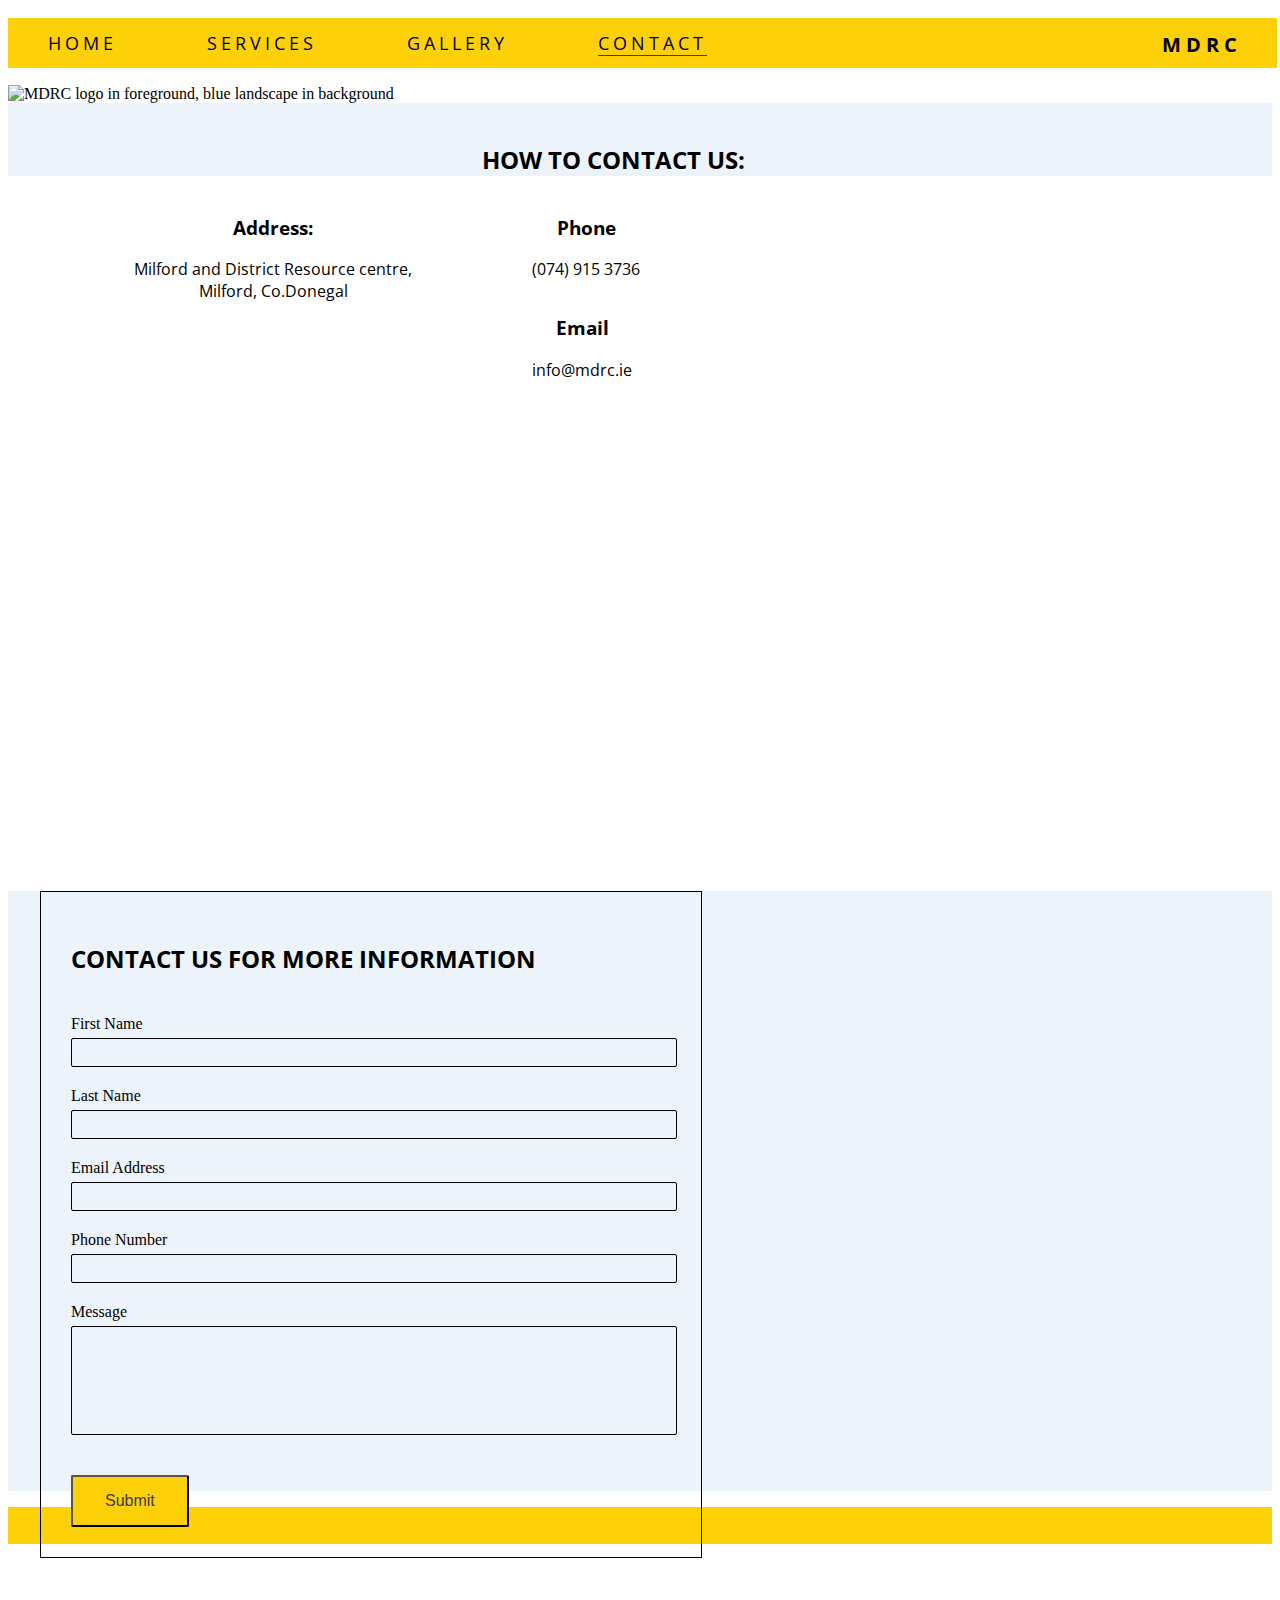
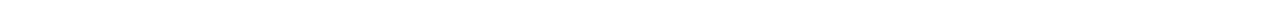
==== commit a6b23b63: "Changes to mobile contact page" ====
--- a/contact.html
+++ b/contact.html
@@ -74,6 +74,8 @@
             <input id="lname" class="text-input" type="text"  name="last_name" required />
             <label for="email">Email Address</label>
             <input id="email" class="text-input" type="email" name="email_address" required/>
+            <label for="phone-number">Phone Number</label>
+            <input id="phone_number" class="text-input" type="number" name="phone_number" required/>
             <label for="message">Message</label>
             <input id="message" class="message-input" type="text" name="message" required/>
             
--- a/assets/css/style.css
+++ b/assets/css/style.css
@@ -881,14 +881,13 @@
 
  /* Mobile phone media querie */
 
-@media screen and (max-width:375px) {
+@media screen and (max-width:414px) {
 
 
 
 /* -----Navigation------ */
 
-nav{
-    height: 10px;
+nav{height: 10px;
     width: 94%;}
 
 nav ul {background-color: #fdd008;
@@ -926,10 +925,11 @@
         padding-bottom: 20px;
         text-transform: uppercase;}
 
-#welcome p {
+.para1, .para2 {
         width: 90%;
         text-align: justify;
-        padding-left: 20px;}
+        padding-right: 20px;
+    }
 
 #welcome {
        padding-bottom: 20px;}
@@ -968,8 +968,7 @@
 
 #meet-the-team {
     margin-left: 1px;
-    width:100%;
-    margin-top:20px;}  
+    width:100%;}  
 
 #meet-the-team img {
     border-radius: 50%;
@@ -1092,7 +1091,7 @@
 /* footer */
 
 #home-footer {
-    height: 5px;
+    height: auto;
     background-color: #fdd008;
     margin-top:860px;}
 
@@ -1110,10 +1109,6 @@
 
 /* -------------------- Services Page -------------------- */
 
-#services-header-image {
-    height: 500px;
-    width: 320px;
-    padding-right: 10px;}
    
 #services-welcome h1, h4{
     text-align: center;
@@ -1126,15 +1121,22 @@
 #services-welcome p {
     width: 90%;
     text-align: justify;
-    padding-left: 20px;}
+    padding-left: 30px;}
 
 #services-welcome {
-   padding-bottom: 10px;}
+   padding-bottom: 10px;
+    padding-left: 10px;
+    font-size: 18px;}
+
+.para1 > h4 {
+    padding-left: 10px;
+    font-size: 20px;
+}
 
 #section1 {
     background-color: #2EB0E5;
     Width: 90%;
-    height: 400px;
+    height: 300px;
     float: left;
     margin-left: 20px;
     text-align: center;}
@@ -1142,7 +1144,7 @@
 #section2 {
     background-color: #fff;
     Width: 90%;
-    height: 350px;
+    height: 330px;
     float: left;
     margin-left: 20px;
     text-align: center;}
@@ -1150,7 +1152,7 @@
 #section3 {
     background-color: #2EB0E5;
     Width: 90%;
-    height: 350px;
+    height: 330px;
     float: left;
     margin-left: 20px;
     text-align: center;}
@@ -1158,7 +1160,7 @@
 #section4 {
     background-color: #fff;
     Width: 90%;
-    height: 350px;
+    height: 300px;
     float: left;
     margin-left: 20px;
     text-align: center;}
@@ -1166,7 +1168,7 @@
 #section5 {
     background-color: #2EB0E5;
     Width: 90%;
-    height: 350px;
+    height: 300px;
     float: left;
     margin-left: 20px;
     text-align: center;}
@@ -1174,14 +1176,13 @@
 #section6 {
     background-color: #fff;
     Width: 90%;
-    height: 400px;
+    height: 200px;
     float: left;
     margin-left: 20px;
     text-align: center;}
 
 #services-list h2 {
     margin-top: 40px;
-    padding-bottom: 20px;
     padding-right: 10px;
     padding-left:10px;}
 
@@ -1189,20 +1190,13 @@
     padding-right: 20px;
     padding-left:20px;}
 
-#services-list {
-    margin-bottom: 80px;}
-
 #services-footer {
-    height: 10px;
+    height: auto;
     background-color: #fdd008;
     margin-bottom: 5px;
-    margin-top: 800px;}
+    margin-top: 500px;}
 
 /* --------------Gallery Page ---------------- */
-
-.gallery-header {
-    width: 320px;}
-
 .gallery-heading {
     text-transform: uppercase;
     padding-top: 20px;
@@ -1229,45 +1223,107 @@
 
 /*---------------------- Contact Page  -----------------------------*/
 
-#image-contact{
-    height: 575px;
-    width: 90%;
-    overflow: hidden;
-    position: relative;}
-
-#contact-header h1{
-    margin-left: 10px;
-    text-align: center;}
-
-#contact-info{
-    margin-left: 105px; 
-    text-transform: uppercase;
-    width: 40%;
-    float: left;
-    text-align: center;
-    margin-bottom: 20px;}
-
-/* From */
-
-#contact-form{
-    margin-left: 0px; 
-    margin-top: 20px;}
-
-.contact-button {
-        margin-top: 40px;}
-    
-#form{ 
-        text-align: left;
-        width: 100%;
-        margin-left: 10px;}
-    
-/* ----- Map ----*/    
+/*---- Love running project code -----*/
+/* ---- Form ----*/ 
+.form-section {
+    clear: both;
+    background-color: #fff;
+    background-size: cover;}
+
+.contact-form {
+    margin: 0 5% 30% 0;
+    color: black;
+    border: 1px solid black;
+    max-width: 600px;
+    position: absolute;
+    left: 20px;
+    padding-right: 50px;
+    padding-bottom: 50px;
+}
+
+.contact-form > h2 {
+    color:black;
+    padding-bottom: 20px;
+    text-transform: uppercase;
+}
+
+.text-input {
+    background: transparent;
+    color: black;
+    width: 100%;
+    height: 15px;
+    margin: 5px 0 20px 0;
+    border: 1px solid black;
+    border-radius: 2px;}
+
+.message-input{
+    background: transparent;
+    color: black;
+    width: 100%;
+    height: 105px;
+    margin: 5px 0 20px 0;
+    border: 1px solid black;
+    border-radius: 2px;
+}
+
+.text-input:hover {
+    border-color: #2EB0E5;
+}
+
+.submit-button {
+    margin-top: 20px;
+    border-radius: 2px;
+    padding: 15px 32px 15px 32px;
+    text-align: center;
+    font-size: 100%;
+    background-color: #fdd008;
+    color: #3a3a3a;
+    display: block;
+}
+
+/* --- Map ---*/
 
 #map {
-   margin-top: 50px;
-    margin-bottom: 450px;
-    margin-left: 30px;
-    width:100%; 
-    height:300px;}
+    margin-bottom: 40px;
+    width:20%; 
+    height:40%;
+    background-color: #fff;
+    } 
+
+#contact-footer {
+    height:auto;
+    background-color: #fdd008;}
+
+    /*----Find us ----*/
+.contact-us > h2{
+    background-color: #fff;
+    text-transform: uppercase;
+    width:90%;
+    font-size: 18px;
+}
+
+.content1 {
+    font-size: 14px;
+    width:50%;
+    float: left;
+    padding-left: 20%;
+}
+.content2 {
+    font-size: 14px;
+    width:50%;
+    float:left;
+    padding-left: 20%;
+}
+
+.content3 {
+    font-size: 14px;
+    padding-left: 32%;
+}
+
+.contact-us{
+    text-align: center;
+    width:90%;
+    font-size: 12px;
+    background-color: #fff;}
 }
 }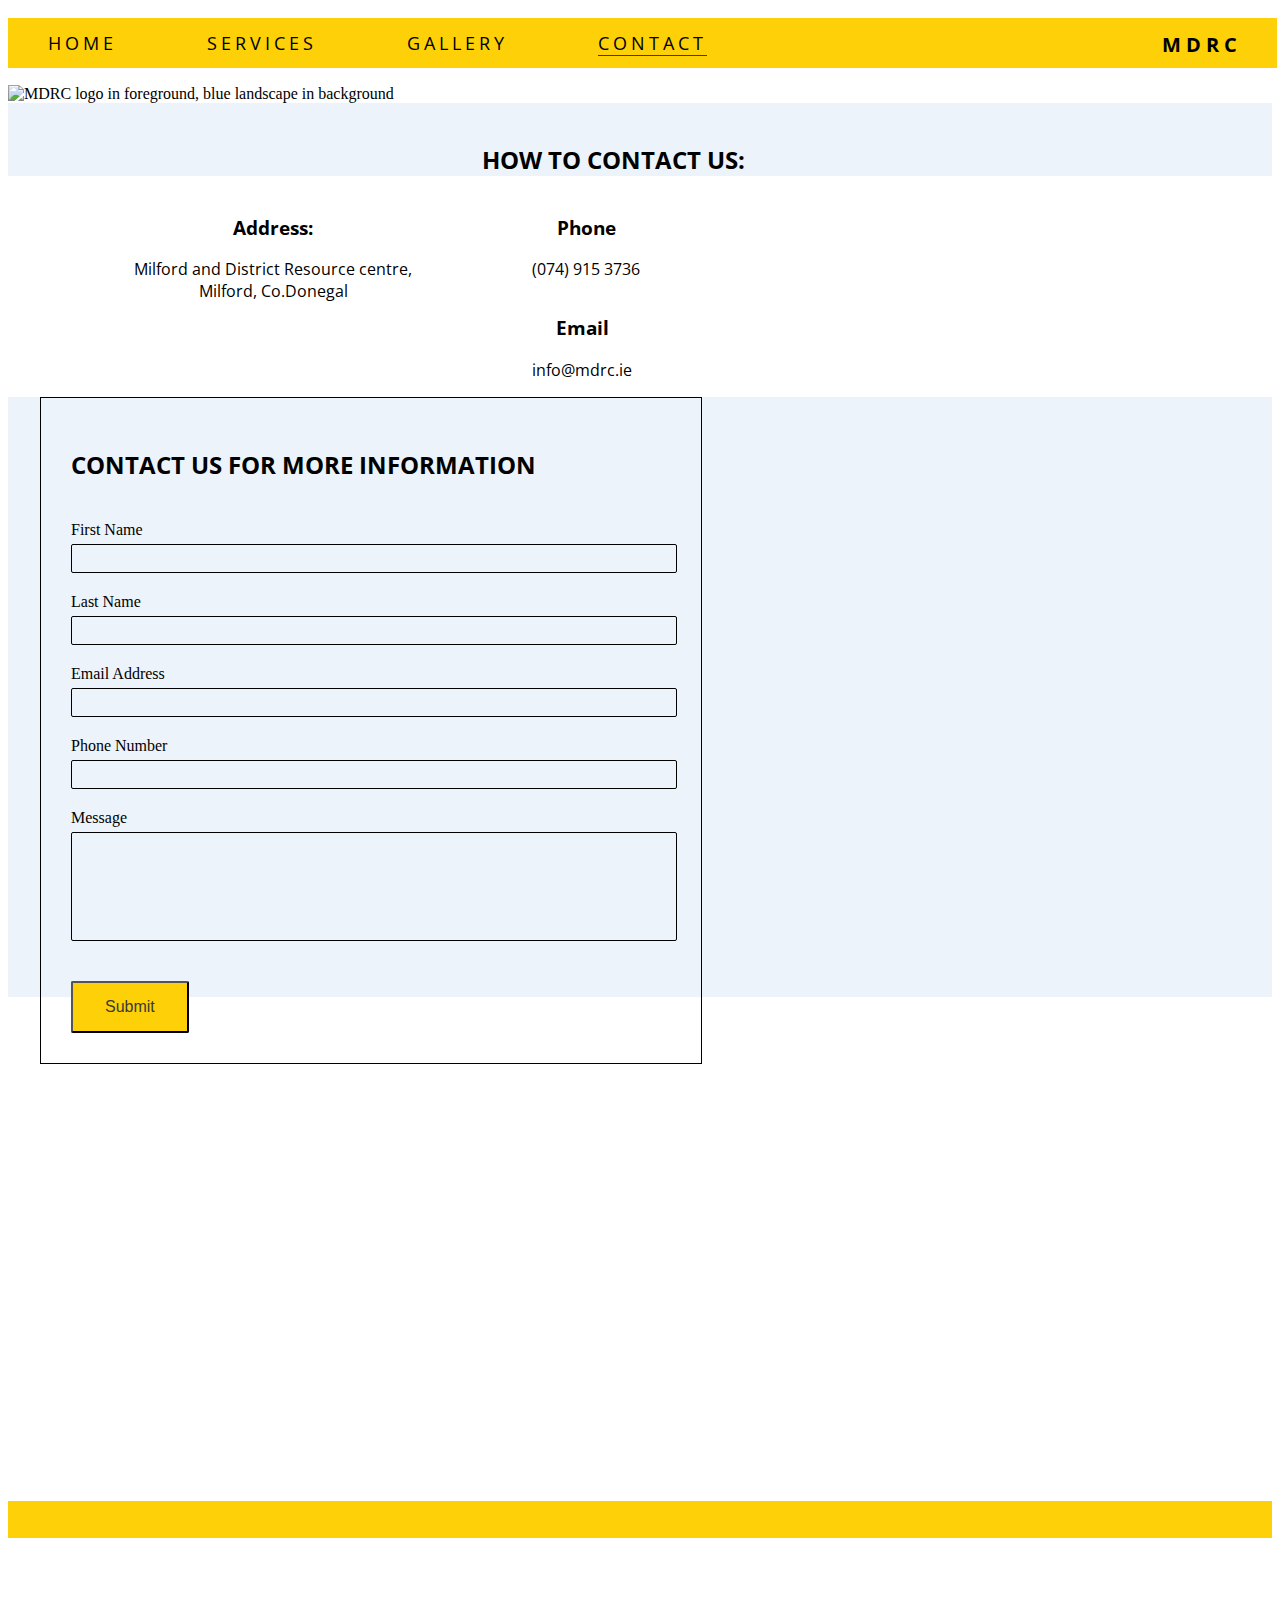
==== commit f8cd8943: "Add favicon to site" ====
--- a/contact.html
+++ b/contact.html
@@ -5,13 +5,13 @@
     <meta http-equiv="X-UA-Compatible" content="IE=edge">
     <meta name="viewport" content="width=device-width, initial-scale=1.0">
     <title>Milford and District Resource Centre | Contact</title>
+<!-- favicon -->
+    <link rel="icon" href="assets/images/favicon-16x16.png" type="image/png">
 <!-- CSS Link -->
     <link rel="stylesheet" href="assets/css/style.css">
          <a href="index.html" aria-label="Takes you back to the home page.">  
          <h1 id="logo" >MDRC</h1> 
          </a> 
-<!-- favicon -->
-    <link rel="icon" href="assets/images/favicon-16x16.png" type="image/png">
 <!--- Navigation --->
     <nav>
         <ul id="menu">
@@ -55,14 +55,7 @@
         <p>
         info@mdrc.ie
         </p></div>
-    </div>    
-
- <!------embeded Google Maps -------->  
-        <section id="map">
-            <div class="flex-grow-1 border border-2 rounded mb-3 ratio ratio-16x9">
-                <iframe src="https://www.google.com/maps/embed?pb=!1m14!1m8!1m3!1d9133.414875363636!2d-7.6994824!3d55.0895701!3m2!1i1024!2i768!4f13.1!3m3!1m2!1s0x0%3A0x1295c52d66ece440!2sMilford%20%26%20District%20Resource%20Centre!5e0!3m2!1sen!2sie!4v1636887303300!5m2!1sen!2sie" width="600" height="450" style="border:0;" allowfullscreen="" loading="lazy"></iframe></div>
-        </section> 
-
+    </div>     
 <!---Love Running Form-->        
  </section>            
     <section class="form-section">
@@ -82,6 +75,11 @@
             <input class="submit-button"  type="submit" value="Submit"/>
         </form>
  </section> 
+ <!------embeded Google Maps -------->  
+ <section id="map">
+    <div class="flex-grow-1 border border-2 rounded mb-3 ratio ratio-16x9">
+        <iframe src="https://www.google.com/maps/embed?pb=!1m14!1m8!1m3!1d9133.414875363636!2d-7.6994824!3d55.0895701!3m2!1i1024!2i768!4f13.1!3m3!1m2!1s0x0%3A0x1295c52d66ece440!2sMilford%20%26%20District%20Resource%20Centre!5e0!3m2!1sen!2sie!4v1636887303300!5m2!1sen!2sie" width="500" height="450" style="border:0;" allowfullscreen="" loading="lazy"></iframe></div>
+</section>
  <!------- Contact Footer -------->
  <div id="contact-footer">
      <footer>
--- a/assets/css/style.css
+++ b/assets/css/style.css
@@ -1228,7 +1228,8 @@
 .form-section {
     clear: both;
     background-color: #fff;
-    background-size: cover;}
+    background-size: cover;
+    padding-bottom: 80px;}
 
 .contact-form {
     margin: 0 5% 30% 0;
@@ -1288,6 +1289,7 @@
     width:20%; 
     height:40%;
     background-color: #fff;
+    width: 100%;
     } 
 
 #contact-footer {
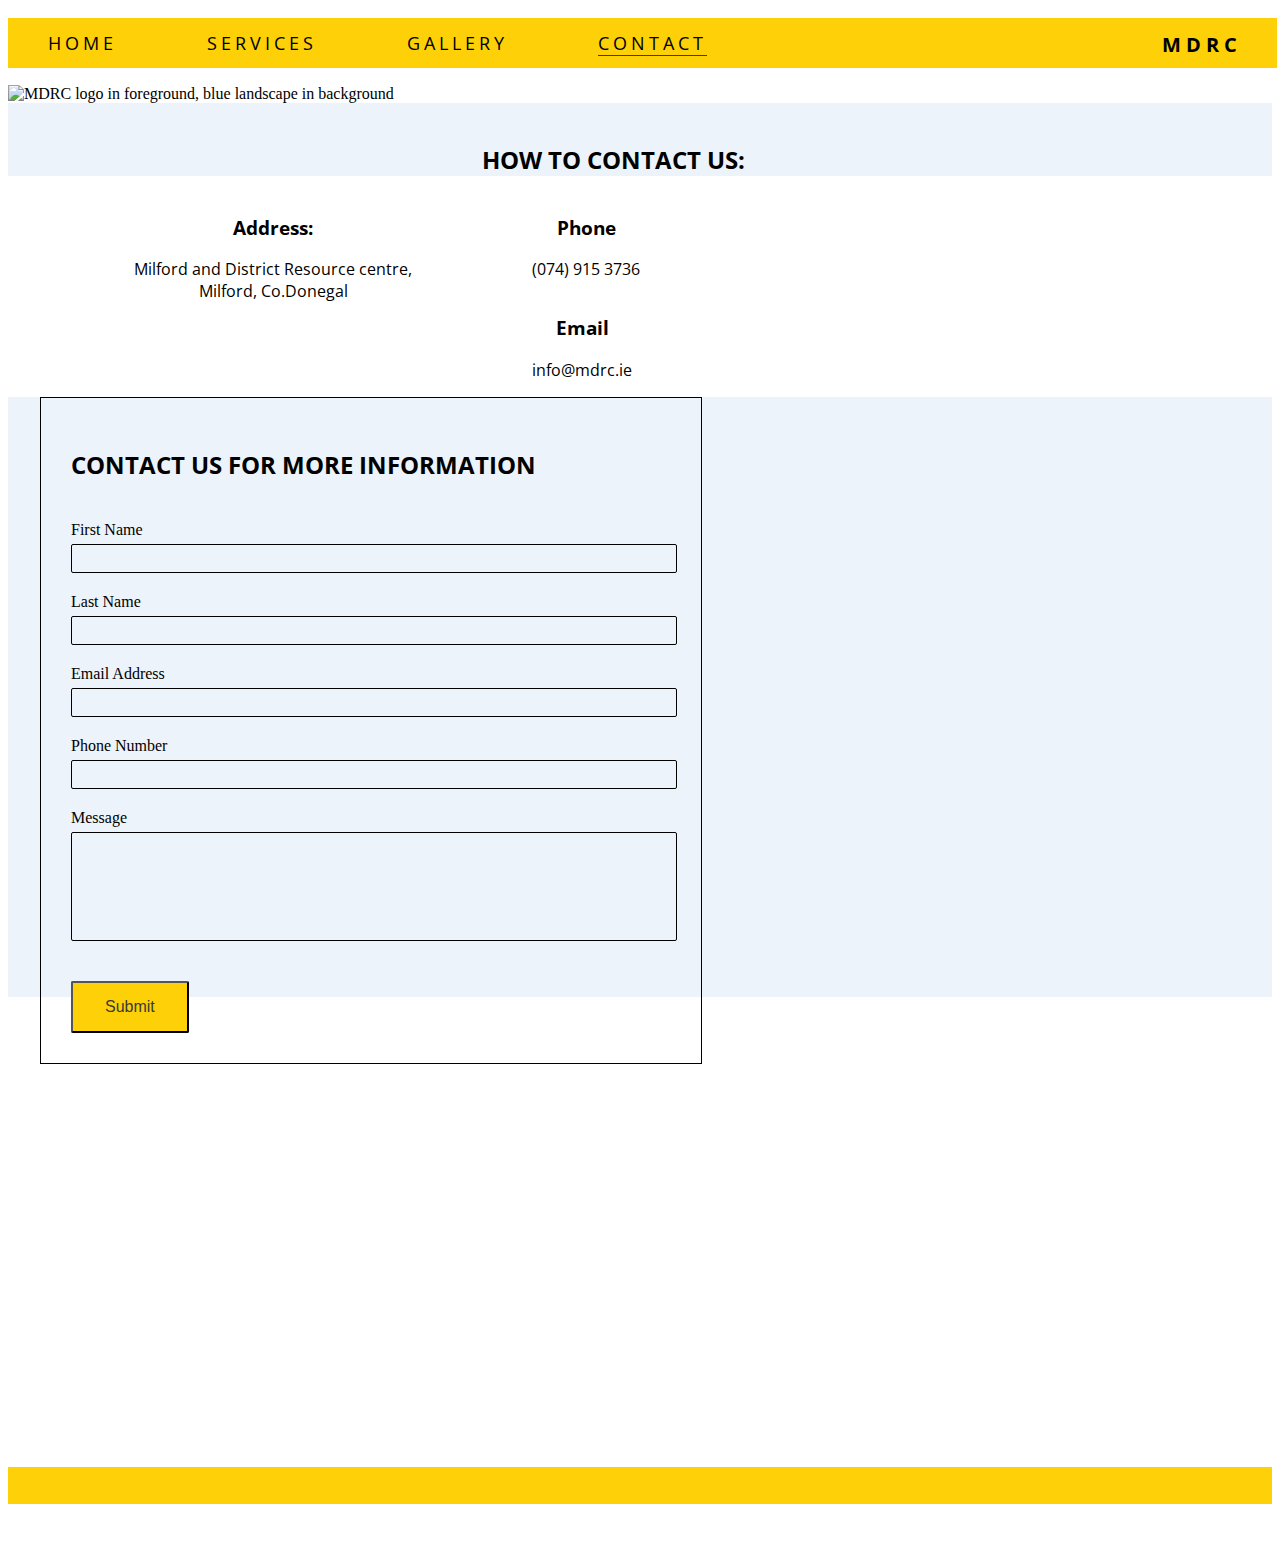
==== commit 67a34b3b: "Validation Screenshots" ====
--- a/contact.html
+++ b/contact.html
@@ -4,11 +4,13 @@
     <meta charset="UTF-8">
     <meta http-equiv="X-UA-Compatible" content="IE=edge">
     <meta name="viewport" content="width=device-width, initial-scale=1.0">
+<!-- CSS Link -->
+    <link rel="stylesheet" href="assets/css/style.css">
     <title>Milford and District Resource Centre | Contact</title>
 <!-- favicon -->
     <link rel="icon" href="assets/images/favicon-16x16.png" type="image/png">
-<!-- CSS Link -->
-    <link rel="stylesheet" href="assets/css/style.css">
+</head>
+<body>
          <a href="index.html" aria-label="Takes you back to the home page.">  
          <h1 id="logo" >MDRC</h1> 
          </a> 
@@ -75,11 +77,11 @@
             <input class="submit-button"  type="submit" value="Submit"/>
         </form>
  </section> 
+ <div class="map-box">
  <!------embeded Google Maps -------->  
- <section id="map">
     <div class="flex-grow-1 border border-2 rounded mb-3 ratio ratio-16x9">
         <iframe src="https://www.google.com/maps/embed?pb=!1m14!1m8!1m3!1d9133.414875363636!2d-7.6994824!3d55.0895701!3m2!1i1024!2i768!4f13.1!3m3!1m2!1s0x0%3A0x1295c52d66ece440!2sMilford%20%26%20District%20Resource%20Centre!5e0!3m2!1sen!2sie!4v1636887303300!5m2!1sen!2sie" width="500" height="450" style="border:0;" allowfullscreen="" loading="lazy"></iframe></div>
-</section>
+</div>
  <!------- Contact Footer -------->
  <div id="contact-footer">
      <footer>
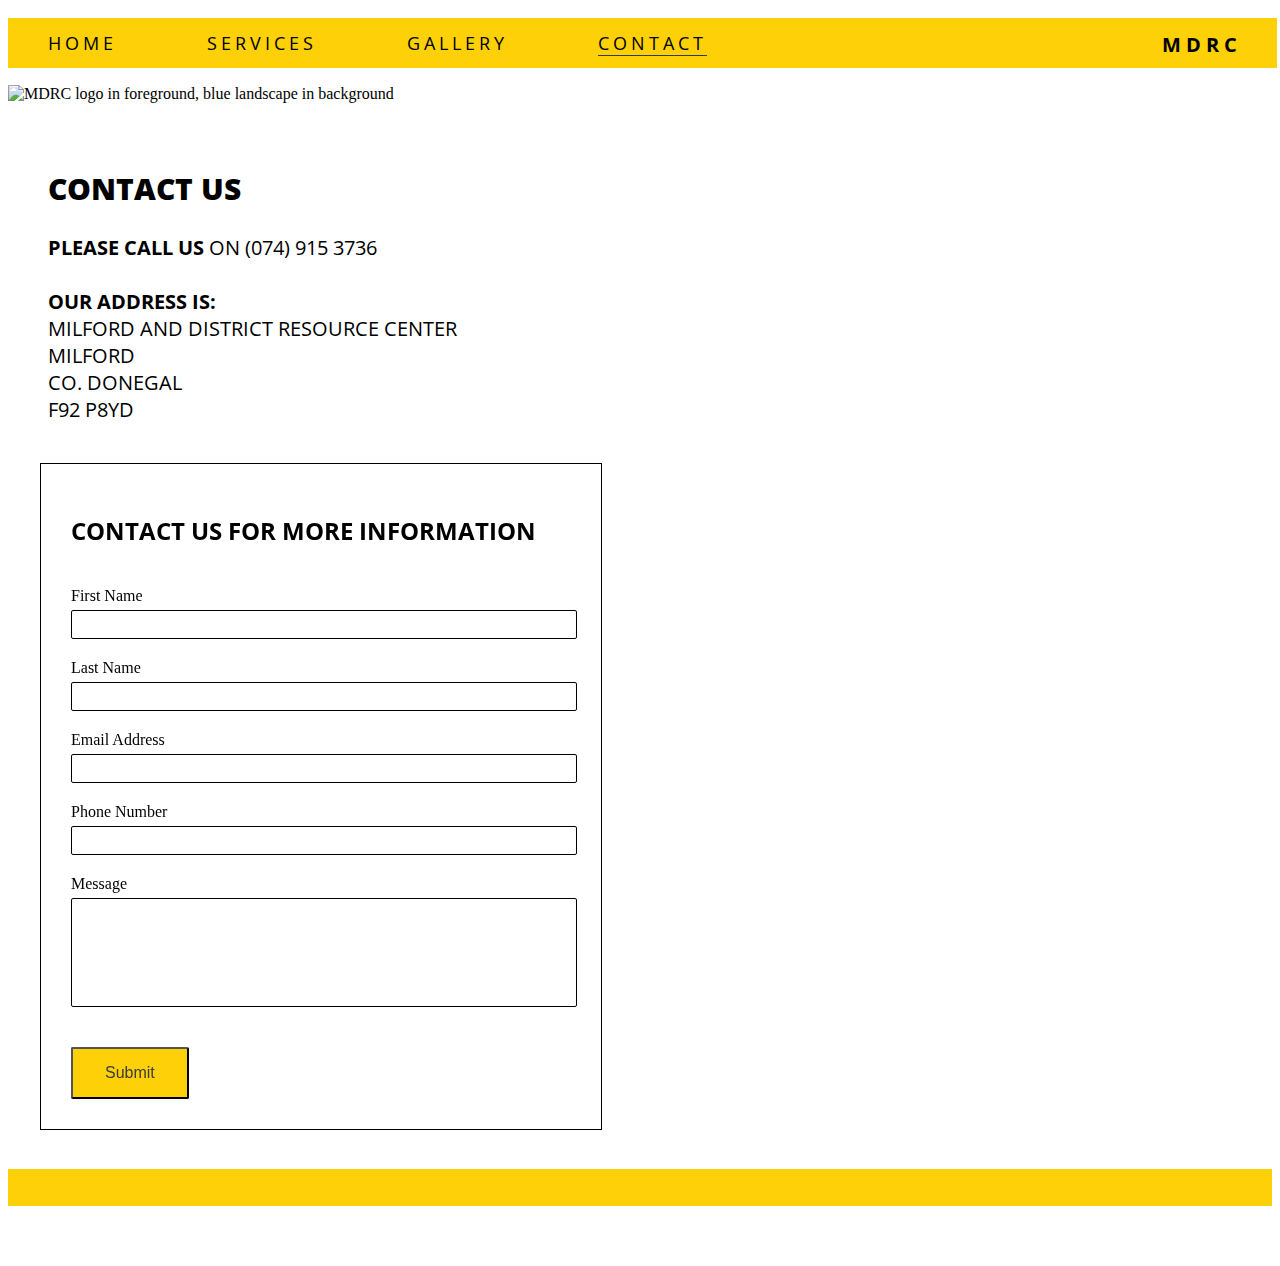
==== commit b46746b4: "Add final changes to desktop contact page" ====
--- a/contact.html
+++ b/contact.html
@@ -38,26 +38,28 @@
         </section>
     </header>
 <body>
-    <div class="contact-us">
-        <h2>How to contact us:</h2>
-        <div class="content1">
-        <h3>Address:</h3>
+    <div id="middle">
+        <div id="goomap">
+        </p>
+        <!--map start-->    
+        <!--Positions map in page -->
+        <iframe src="https://www.google.com/maps/embed?pb=!1m14!1m8!1m3!1d9133.414875363636!2d-7.6994824!3d55.0895701!3m2!1i1024!2i768!4f13.1!3m3!1m2!1s0x0%3A0x1295c52d66ece440!2sMilford%20%26%20District%20Resource%20Centre!5e0!3m2!1sen!2sie!4v1636920204497!5m2!1sen!2sie" width="700" height="950" style="border:0;" allowfullscreen="" loading="lazy"></iframe>
+        <br />
+        <!--map end-->
+        </div>
+          <div id="middlecontent">
+        <h2><strong>Contact Us</strong></h2>
         <p>
-        Milford and District Resource centre,
+        <strong>Please call us</strong> on (074) 915 3736
         <br>
-        Milford, Co.Donegal
-        </p></div>
-        <div class="content2">
-        <h3>Phone</h3>
-        <p>
-        (074) 915 3736
-        </p></div>
-        <div class="content3">
-        <h3>Email</h3>
-        <p>
-        info@mdrc.ie
-        </p></div>
-    </div>     
+        <br>
+        <strong>Our Address is:</strong><br>
+        Milford and District Resource Center<br>
+        Milford<br>
+        Co. Donegal <br>
+        F92 P8YD
+         </div>
+         </div>     
 <!---Love Running Form-->        
  </section>            
     <section class="form-section">
@@ -77,11 +79,6 @@
             <input class="submit-button"  type="submit" value="Submit"/>
         </form>
  </section> 
- <div class="map-box">
- <!------embeded Google Maps -------->  
-    <div class="flex-grow-1 border border-2 rounded mb-3 ratio ratio-16x9">
-        <iframe src="https://www.google.com/maps/embed?pb=!1m14!1m8!1m3!1d9133.414875363636!2d-7.6994824!3d55.0895701!3m2!1i1024!2i768!4f13.1!3m3!1m2!1s0x0%3A0x1295c52d66ece440!2sMilford%20%26%20District%20Resource%20Centre!5e0!3m2!1sen!2sie!4v1636887303300!5m2!1sen!2sie" width="500" height="450" style="border:0;" allowfullscreen="" loading="lazy"></iframe></div>
-</div>
  <!------- Contact Footer -------->
  <div id="contact-footer">
      <footer>
--- a/assets/css/style.css
+++ b/assets/css/style.css
@@ -241,9 +241,9 @@
     padding-top: 15px;}
 
 #gallery-footer {
-    height: 20px;
+    height:auto;
     background-color: #fdd008;
-    margin-top: 100px;}
+    margin-top: 80px;}
 
 /* -------------------- Services Page -------------------- */
 
@@ -333,10 +333,10 @@
     margin-bottom: 80px;}
 
 /*-----Contact Button------*/    
-.btn-btn-outline-primary1{
+.button1{
     color: #fff;}
 
-.btn-btn-outline-primary2{
+.button2{
         color: #0B0B45;}
 
 #services-footer {
@@ -349,17 +349,19 @@
 /*---- Love running project code -----*/
 /* ---- Form ----*/ 
 .form-section {
+    padding-top: 20px;
     clear: left;
-    background-color: #edf3fa;
-    background-size: cover;
+    background-color: #fff;
     background-position: center;
-    height: 600px;}
+    height: 600px;
+    padding-left: 90px;
+    padding-bottom: 90px;}
 
 .contact-form {
-    margin: 0 5% 0 0;
+    margin: 0 10px 0 0;
     color: black;
     border: 1px solid black;
-    max-width: 600px;
+    max-width: 500px;
     position: absolute;
     left: 40px;
     padding: 30px;
@@ -404,33 +406,41 @@
     color: #3a3a3a;
     display: block;
 }
-
-/* --- Map ---*/
-
-#map {
-    padding-top: 10px;
-    padding-left:40px;
-    max-width: 70%;
-    margin-bottom: 40px;
-    width:42.7%; 
-    height:40%;
-    } 
+/* --- Map Stack Overflow  ---*/
+#middle {
+    margin-right: auto;
+    margin-left: auto;
+    width: 100%;
+    margin-top: 65px;
+    background-color:#fff;
+    }
+
+#middlecontent {
+    text-transform: uppercase;
+    padding-left: 40px;
+    font: normal 20px Open Sans;}
+
+#goomap {
+    padding-right: 40px;
+    float:right;
+}
 
 #contact-footer {
     height:auto;
-    background-color: #fdd008;}
+    background-color: #fdd008;
+}
 
     /*----Find us ----*/
 .contact-us > h2{
-    padding-right: 180px;
+    padding-right: 40%;
     text-transform: uppercase;
     font-size: 24px;
 }
 .contact-us{
-    text-align: center;
-    padding-left:10%;
+    padding-left: 25%;
+    text-align: center;
     padding-top: 20px;
-    background-color: #edf3fa;
+    background-color: #fff;
 }    
 
 .content1{
@@ -438,11 +448,11 @@
     padding-right: 120px;
 }
 .content2{float:left;
-    padding-right: 300px;
+    padding-right: 120px;
 }
 
 .content3{float:left;
-    padding-right: 300px;}
+    padding-right: 120px;}
 
                      /*-------Media Queries (Tablet)--------*/
 
@@ -1121,7 +1131,7 @@
 #services-welcome p {
     width: 90%;
     text-align: justify;
-    padding-left: 30px;}
+    padding-left: 40px;}
 
 #services-welcome {
    padding-bottom: 10px;
@@ -1176,7 +1186,7 @@
 #section6 {
     background-color: #fff;
     Width: 90%;
-    height: 200px;
+    height: 100px;
     float: left;
     margin-left: 20px;
     text-align: center;}
@@ -1190,18 +1200,23 @@
     padding-right: 20px;
     padding-left:20px;}
 
+
 #services-footer {
-    height: auto;
+    height:auto;
     background-color: #fdd008;
-    margin-bottom: 5px;
     margin-top: 500px;}
 
 /* --------------Gallery Page ---------------- */
+
+.gallery-header {
+    width: 320px;}
+
 .gallery-heading {
     text-transform: uppercase;
     padding-top: 20px;
     padding-bottom: 20px;
-    text-align: center;}
+    text-align: center; 
+    width: 60%; }
 
 #gallery-photos {
     clear: both;
@@ -1223,109 +1238,49 @@
 
 /*---------------------- Contact Page  -----------------------------*/
 
-/*---- Love running project code -----*/
-/* ---- Form ----*/ 
-.form-section {
-    clear: both;
-    background-color: #fff;
-    background-size: cover;
-    padding-bottom: 80px;}
-
-.contact-form {
-    margin: 0 5% 30% 0;
-    color: black;
-    border: 1px solid black;
-    max-width: 600px;
-    position: absolute;
-    left: 20px;
-    padding-right: 50px;
-    padding-bottom: 50px;
-}
-
-.contact-form > h2 {
-    color:black;
-    padding-bottom: 20px;
-    text-transform: uppercase;
-}
-
-.text-input {
-    background: transparent;
-    color: black;
-    width: 100%;
-    height: 15px;
-    margin: 5px 0 20px 0;
-    border: 1px solid black;
-    border-radius: 2px;}
-
-.message-input{
-    background: transparent;
-    color: black;
-    width: 100%;
-    height: 105px;
-    margin: 5px 0 20px 0;
-    border: 1px solid black;
-    border-radius: 2px;
-}
-
-.text-input:hover {
-    border-color: #2EB0E5;
-}
-
-.submit-button {
-    margin-top: 20px;
-    border-radius: 2px;
-    padding: 15px 32px 15px 32px;
-    text-align: center;
-    font-size: 100%;
-    background-color: #fdd008;
-    color: #3a3a3a;
-    display: block;
-}
-
-/* --- Map ---*/
-
 #map {
-    margin-bottom: 40px;
-    width:20%; 
-    height:40%;
-    background-color: #fff;
-    width: 100%;
-    } 
-
-#contact-footer {
-    height:auto;
-    background-color: #fdd008;}
-
-    /*----Find us ----*/
-.contact-us > h2{
-    background-color: #fff;
-    text-transform: uppercase;
-    width:90%;
-    font-size: 18px;
-}
-
-.content1 {
-    font-size: 14px;
-    width:50%;
-    float: left;
-    padding-left: 20%;
-}
-.content2 {
-    font-size: 14px;
-    width:50%;
-    float:left;
-    padding-left: 20%;
-}
-
-.content3 {
-    font-size: 14px;
-    padding-left: 32%;
-}
-
-.contact-us{
-    text-align: center;
-    width:90%;
-    font-size: 12px;
-    background-color: #fff;}
+    padding-top: 30%;
+}
+
+#image-contact{
+    height: 575px;
+    width: 90%;
+    overflow: hidden;
+    position: relative;}
+
+#contact-header h1{
+    margin-left: 10px;
+    text-align: center;}
+
+#contact-info{
+    margin-left: 105px; 
+    text-transform: uppercase;
+    width: 40%;
+    float: left;
+    text-align: center;
+    margin-bottom: 20px;}
+
+.content1{
+    width: 90%;
+}
+.content2{
+    width: 90%;
+}
+.content3{
+    width: 90%;
+}
+
+/* From */
+
+#contact-form{ 
+    margin-top: 20px;}
+
+.contact-button {
+        margin-top: 40px;}
+    
+#form{ 
+        text-align: left;
+        width: 100%;;}  
+
 }
 }